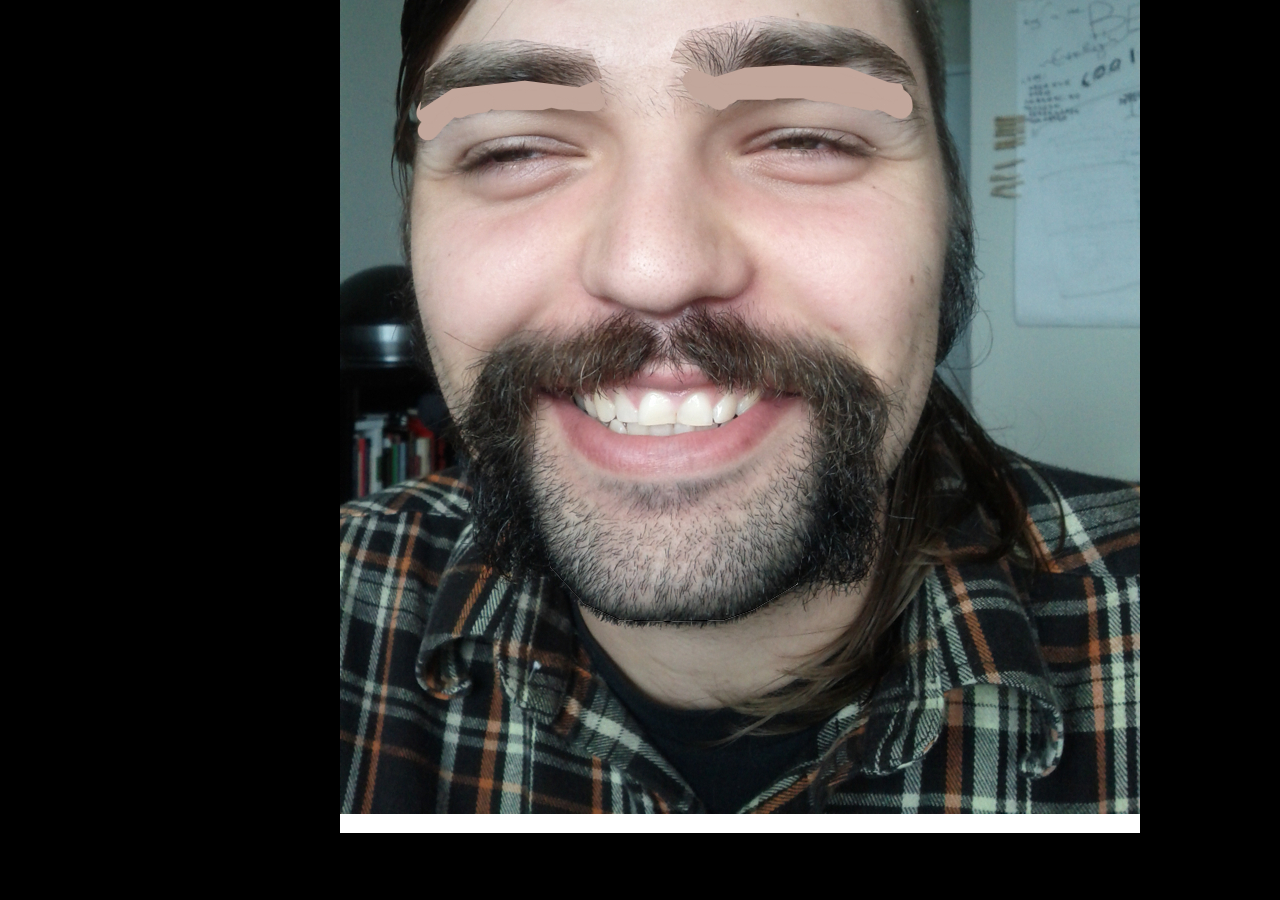
==== index.html @ 7a2d081e "Better track this" ====
<!doctype html>
<html>
  <head>
    <title>Motion Frontier Films</title>
    <style>
      body {
        background: black;
        color: white;
        width: 600px;
        margin: 0 auto;
        font-size: 20px;
        text-align: center;
        font-family: 'Georgia'
      }
      h1 {
        padding-bottom: 30px;
      }
      #face { 
        position: relative;
      }
      #mouth {
        position: absolute;
        top: 389px;
        left: 190px;
      }
      #video {
        position: absolute;
        color: #fff;
        top: 417px;
        left: 214px;
        font-family: 'Comic Sans MS';
        opacity: 0;
      }
      #brow-left { 
        position: absolute;
        top: 58px;
        left: 80px;
      }
      #brow-right { 
        position: absolute;
        top: 45px;
        left: 329px;
      }
    </style>
    <script type="text/javascript">

      var _gaq = _gaq || [];
      _gaq.push(['_setAccount', 'UA-31277880-1']);
      _gaq.push(['_trackPageview']);

      (function() {
        var ga = document.createElement('script'); ga.type = 'text/javascript'; ga.async = true;
        ga.src = ('https:' == document.location.protocol ? 'https://ssl' : 'http://www') + '.google-analytics.com/ga.js';
        var s = document.getElementsByTagName('script')[0]; s.parentNode.insertBefore(ga, s);
      })();

    </script>
  </head>
  <body>
    <div id="face">
    <img src="face2.jpg" />
    <img src="mouth.png" id="mouth" />
    <img src="brow-left.png" id="brow-left" />
    <img src="brow-right.png" id="brow-right" />
    <video id="video" poster="movie.jpg" loop>
      <source src="website-vid.mp4" type='video/mp4; codecs="avc1.4D401E, mp4a.40.2"'>
      <p>Failed to load video, <a href="website-vid.mp4">Download it</a></p>
    </video>
    <audio id="audio" preload="auto" autobuffer> 
      <source src="ugh.mp3" />
    </audio>

    </div>
    <script src="http://ajax.googleapis.com/ajax/libs/jquery/1.7.1/jquery.min.js"></script>
    <script type="text/javascript">
      
      function awesome(){ 
        // $("html, body").animate({ scrollTop: $(document).height() }, 500);
        
        document.getElementById('audio').play();
        $('#mouth').animate({
          top: '+=180'
        }, 3000, function(){
          $('#video').animate({
            opacity: '1.0'
          }, 500, function(){
            document.getElementById('video').play();
          })
        });
      }
      setTimeout('awesome()', 1500);

      var direction = true;
      function brows(){
        var dir = (direction) ? '-' : '+';
        $('#brow-left').animate({
          top: dir + '=30',
        }, 500, function(){
          direction = !direction;
          brows();
        });
      }
      brows();

      var rdirection = true;
      function browsr(){
        var dir = (rdirection) ? '-' : '+';
        $('#brow-right').animate({
          top: dir + '=30',
        }, 700, function(){
          rdirection = !rdirection;
          browsr();
        });
      }
      browsr();
      
    </script>
  </body>
</html>
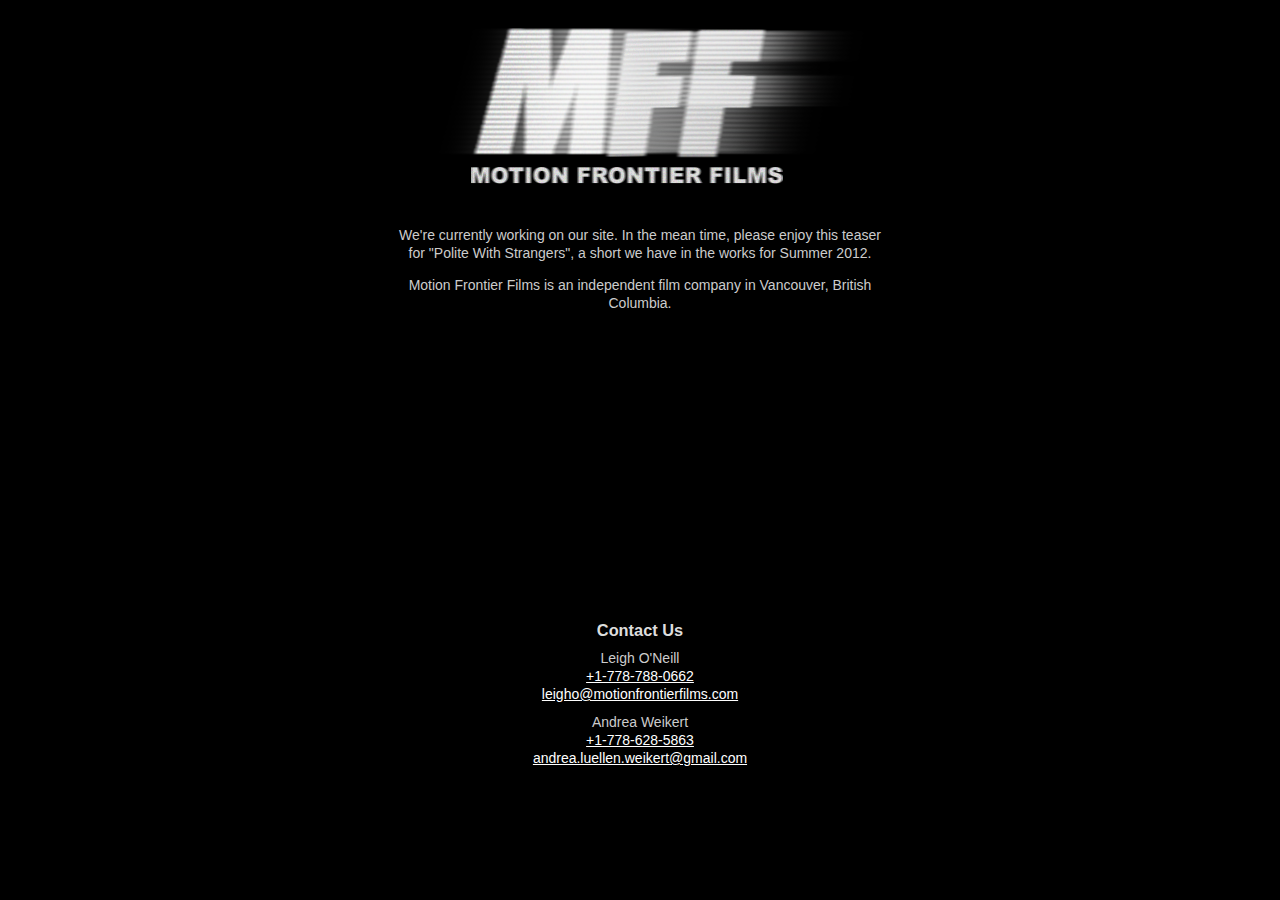
==== commit 7aa0e9f1: "logo, tweaks" ====
--- a/index.html
+++ b/index.html
@@ -1,118 +1,215 @@
 <!doctype html>
 <html>
   <head>
+    <meta charset="utf-8">
     <title>Motion Frontier Films</title>
+    <meta name="viewport" content="width=device-width">
     <style>
-      body {
-        background: black;
+      /* bootstrap reset */
+      article,
+      aside,
+      details,
+      figcaption,
+      figure,
+      footer,
+      header,
+      hgroup,
+      nav,
+      section {
+        display: block;
+      }
+
+      audio,
+      canvas,
+      video {
+        display: inline-block;
+        *display: inline;
+        *zoom: 1;
+      }
+
+      audio:not([controls]) {
+        display: none;
+      }
+
+      html {
+        font-size: 100%;
+        -webkit-text-size-adjust: 100%;
+            -ms-text-size-adjust: 100%;
+      }
+
+      a:focus {
+        outline: thin dotted #333;
+        outline: 5px auto -webkit-focus-ring-color;
+        outline-offset: -2px;
+      }
+
+      a:hover,
+      a:active {
+        outline: 0;
+      }
+
+      sub,
+      sup {
+        position: relative;
+        font-size: 75%;
+        line-height: 0;
+        vertical-align: baseline;
+      }
+
+      sup {
+        top: -0.5em;
+      }
+
+      sub {
+        bottom: -0.25em;
+      }
+
+      img {
+        max-width: 100%;
+        vertical-align: middle;
+        border: 0;
+        -ms-interpolation-mode: bicubic;
+      }
+
+      button,
+      input,
+      select,
+      textarea {
+        margin: 0;
+        font-size: 100%;
+        vertical-align: middle;
+      }
+
+      button,
+      input {
+        *overflow: visible;
+        line-height: normal;
+      }
+
+      button::-moz-focus-inner,
+      input::-moz-focus-inner {
+        padding: 0;
+        border: 0;
+      }
+
+      button,
+      input[type="button"],
+      input[type="reset"],
+      input[type="submit"] {
+        cursor: pointer;
+        -webkit-appearance: button;
+      }
+
+      input[type="search"] {
+        -webkit-box-sizing: content-box;
+           -moz-box-sizing: content-box;
+                box-sizing: content-box;
+        -webkit-appearance: textfield;
+      }
+
+      input[type="search"]::-webkit-search-decoration,
+      input[type="search"]::-webkit-search-cancel-button {
+        -webkit-appearance: none;
+      }
+      h1,
+      h2,
+      h3,
+      h4,
+      h5,
+      h6 {
+        margin: 0;
+        font-family: inherit;
+        font-weight: bold;
+        color: #ddd;
+        text-rendering: optimizelegibility;
+      }
+
+      textarea {
+        overflow: auto;
+        vertical-align: top;
+      }
+      body { 
+        font-family: "Helvetica";
+        background-color: #000;
+        color: #ccc;
+        margin: 0;
+        font-size: 14px;
+        line-height: 18px;
+      }
+      .container {
+        width: 500px;
+        margin: 0 auto;
+        margin-bottom: 40px;
+        padding: 0 30px;
+      }
+      .mff {
+        text-align: center;
+        font-size: 140px;
+        padding: 20px 0;
+        text-align: center;
+      }
+      .content { 
+        text-align: center;
+      }
+      .org {
+        display: none;
+      }
+      a { 
         color: white;
-        width: 600px;
-        margin: 0 auto;
-        font-size: 20px;
-        text-align: center;
-        font-family: 'Georgia'
-      }
-      h1 {
-        padding-bottom: 30px;
-      }
-      #face { 
-        position: relative;
-      }
-      #mouth {
-        position: absolute;
-        top: 389px;
-        left: 190px;
-      }
-      #video {
-        position: absolute;
-        color: #fff;
-        top: 417px;
-        left: 214px;
-        font-family: 'Comic Sans MS';
-        opacity: 0;
-      }
-      #brow-left { 
-        position: absolute;
-        top: 58px;
-        left: 80px;
-      }
-      #brow-right { 
-        position: absolute;
-        top: 45px;
-        left: 329px;
+      }
+      h3 {
+        margin: 10px 0;
+      }
+      .vcard {
+        margin: 10px 0;
       }
     </style>
-    <script type="text/javascript">
-
-      var _gaq = _gaq || [];
-      _gaq.push(['_setAccount', 'UA-31277880-1']);
-      _gaq.push(['_trackPageview']);
-
-      (function() {
-        var ga = document.createElement('script'); ga.type = 'text/javascript'; ga.async = true;
-        ga.src = ('https:' == document.location.protocol ? 'https://ssl' : 'http://www') + '.google-analytics.com/ga.js';
-        var s = document.getElementsByTagName('script')[0]; s.parentNode.insertBefore(ga, s);
-      })();
-
-    </script>
+
   </head>
   <body>
-    <div id="face">
-    <img src="face2.jpg" />
-    <img src="mouth.png" id="mouth" />
-    <img src="brow-left.png" id="brow-left" />
-    <img src="brow-right.png" id="brow-right" />
-    <video id="video" poster="movie.jpg" loop>
-      <source src="website-vid.mp4" type='video/mp4; codecs="avc1.4D401E, mp4a.40.2"'>
-      <p>Failed to load video, <a href="website-vid.mp4">Download it</a></p>
-    </video>
-    <audio id="audio" preload="auto" autobuffer> 
-      <source src="ugh.mp3" />
-    </audio>
-
+    <div class="container">
+      <h1 class="mff">
+        <img src="motion-frontier-films-logo.png" alt="Motion Frontier Films" />
+      </h1>
+      <div class="content">
+        <p>
+         We're currently working on our site. In the mean time, please enjoy this teaser for "Polite With Strangers", a short we have in the works for Summer 2012.
+        </p>
+
+        <p>
+          Motion Frontier Films is an independent film company in Vancouver, British Columbia. 
+        </p>
+      </div>
+      <div class="video">
+        <iframe src="http://player.vimeo.com/video/41700765" width="500" height="281" frameborder="0" webkitAllowFullScreen mozallowfullscreen allowFullScreen></iframe>
+      </div>
+      <div class="content">
+        <h3>Contact Us</h3>
+
+        <div class="vcard">
+          <div class="fn">Leigh O'Neill</div>
+          <div class="org">Motion Frontier Films</div>
+          <div><a class="tel" href="tel:1-778-788-0662">+1-778-788-0662</a></div>
+          <div class="email">
+            <a href="mailto:leigho@motionfrontierfilms.com">
+              leigho@motionfrontierfilms.com
+            </a>
+          </div>
+        </div>
+
+        <div class="vcard">
+          <div class="fn">Andrea Weikert</div>
+          <div class="org">Motion Frontier Films</div>
+          <div><a class="tel" href="tel:1-778-628-5863">+1-778-628-5863</a></div>
+          <div class="email">
+            <a href="mailto:andrea.luellen.weikert@gmail.com">andrea.luellen.weikert@gmail.com</a>
+          </div>
+        </div>
+      </div>
     </div>
-    <script src="http://ajax.googleapis.com/ajax/libs/jquery/1.7.1/jquery.min.js"></script>
+
+    <script src="//ajax.googleapis.com/ajax/libs/jquery/1.7.1/jquery.min.js"></script>
     <script type="text/javascript">
-      
-      function awesome(){ 
-        // $("html, body").animate({ scrollTop: $(document).height() }, 500);
-        
-        document.getElementById('audio').play();
-        $('#mouth').animate({
-          top: '+=180'
-        }, 3000, function(){
-          $('#video').animate({
-            opacity: '1.0'
-          }, 500, function(){
-            document.getElementById('video').play();
-          })
-        });
-      }
-      setTimeout('awesome()', 1500);
-
-      var direction = true;
-      function brows(){
-        var dir = (direction) ? '-' : '+';
-        $('#brow-left').animate({
-          top: dir + '=30',
-        }, 500, function(){
-          direction = !direction;
-          brows();
-        });
-      }
-      brows();
-
-      var rdirection = true;
-      function browsr(){
-        var dir = (rdirection) ? '-' : '+';
-        $('#brow-right').animate({
-          top: dir + '=30',
-        }, 700, function(){
-          rdirection = !rdirection;
-          browsr();
-        });
-      }
-      browsr();
       
     </script>
   </body>
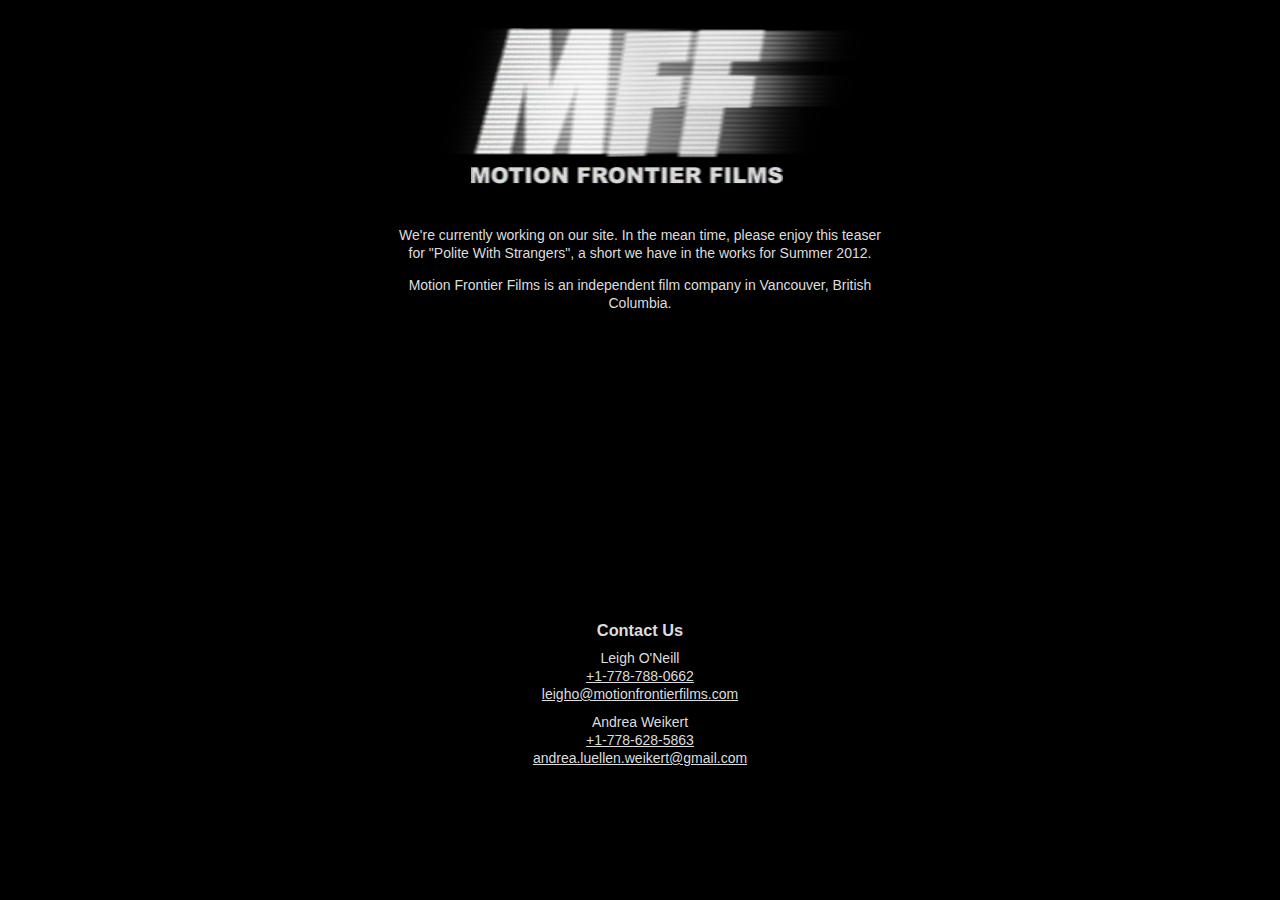
==== commit d820083c: "brighten up the text" ====
--- a/index.html
+++ b/index.html
@@ -131,7 +131,7 @@
       body { 
         font-family: "Helvetica";
         background-color: #000;
-        color: #ccc;
+        color: #ddd;
         margin: 0;
         font-size: 14px;
         line-height: 18px;
@@ -155,7 +155,7 @@
         display: none;
       }
       a { 
-        color: white;
+        color: #ddd;
       }
       h3 {
         margin: 10px 0;
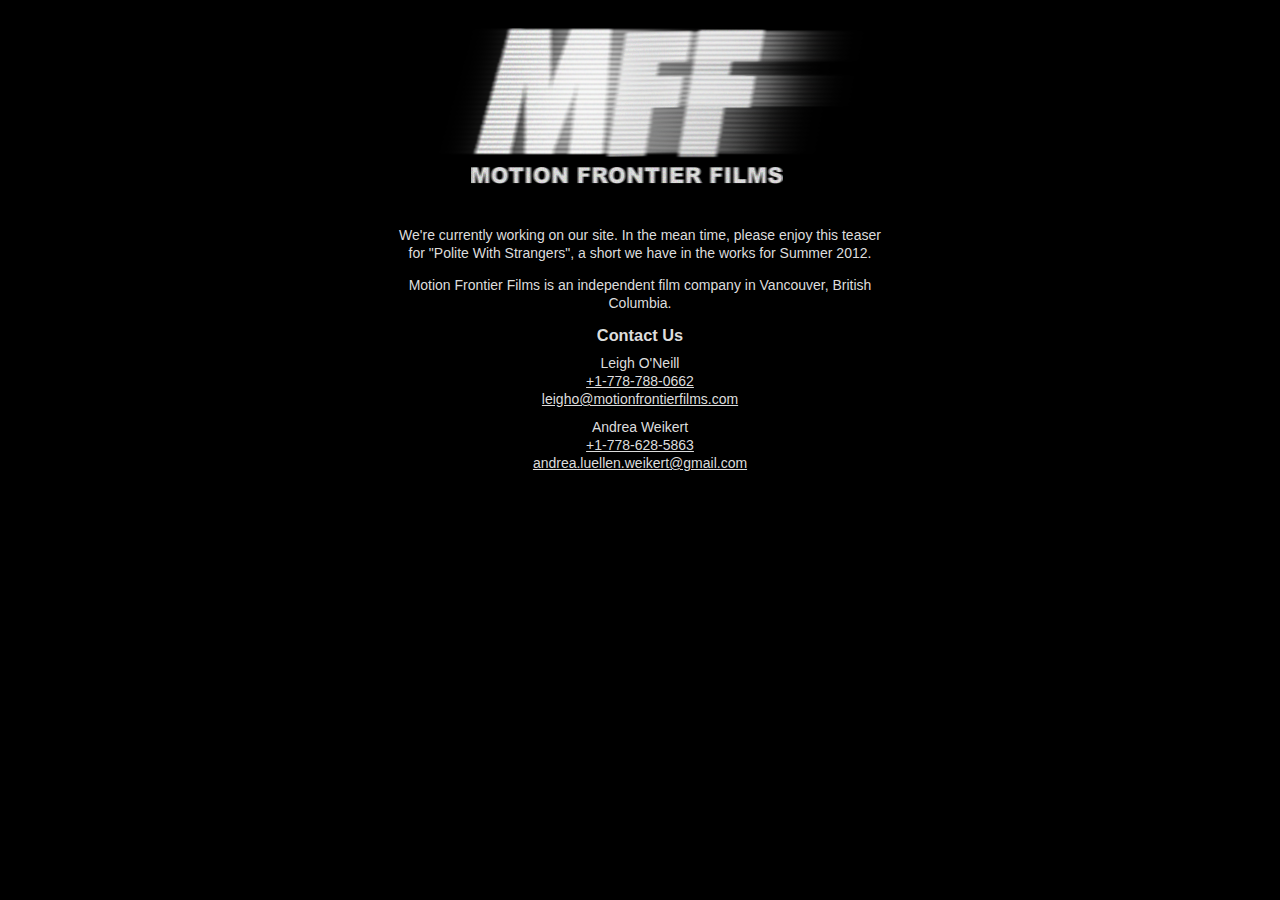
==== commit 0eb61316: "removing placeholder video" ====
--- a/index.html
+++ b/index.html
@@ -180,9 +180,11 @@
           Motion Frontier Films is an independent film company in Vancouver, British Columbia. 
         </p>
       </div>
+      <!--
       <div class="video">
         <iframe src="http://player.vimeo.com/video/41700765" width="500" height="281" frameborder="0" webkitAllowFullScreen mozallowfullscreen allowFullScreen></iframe>
       </div>
+      -->
       <div class="content">
         <h3>Contact Us</h3>
 
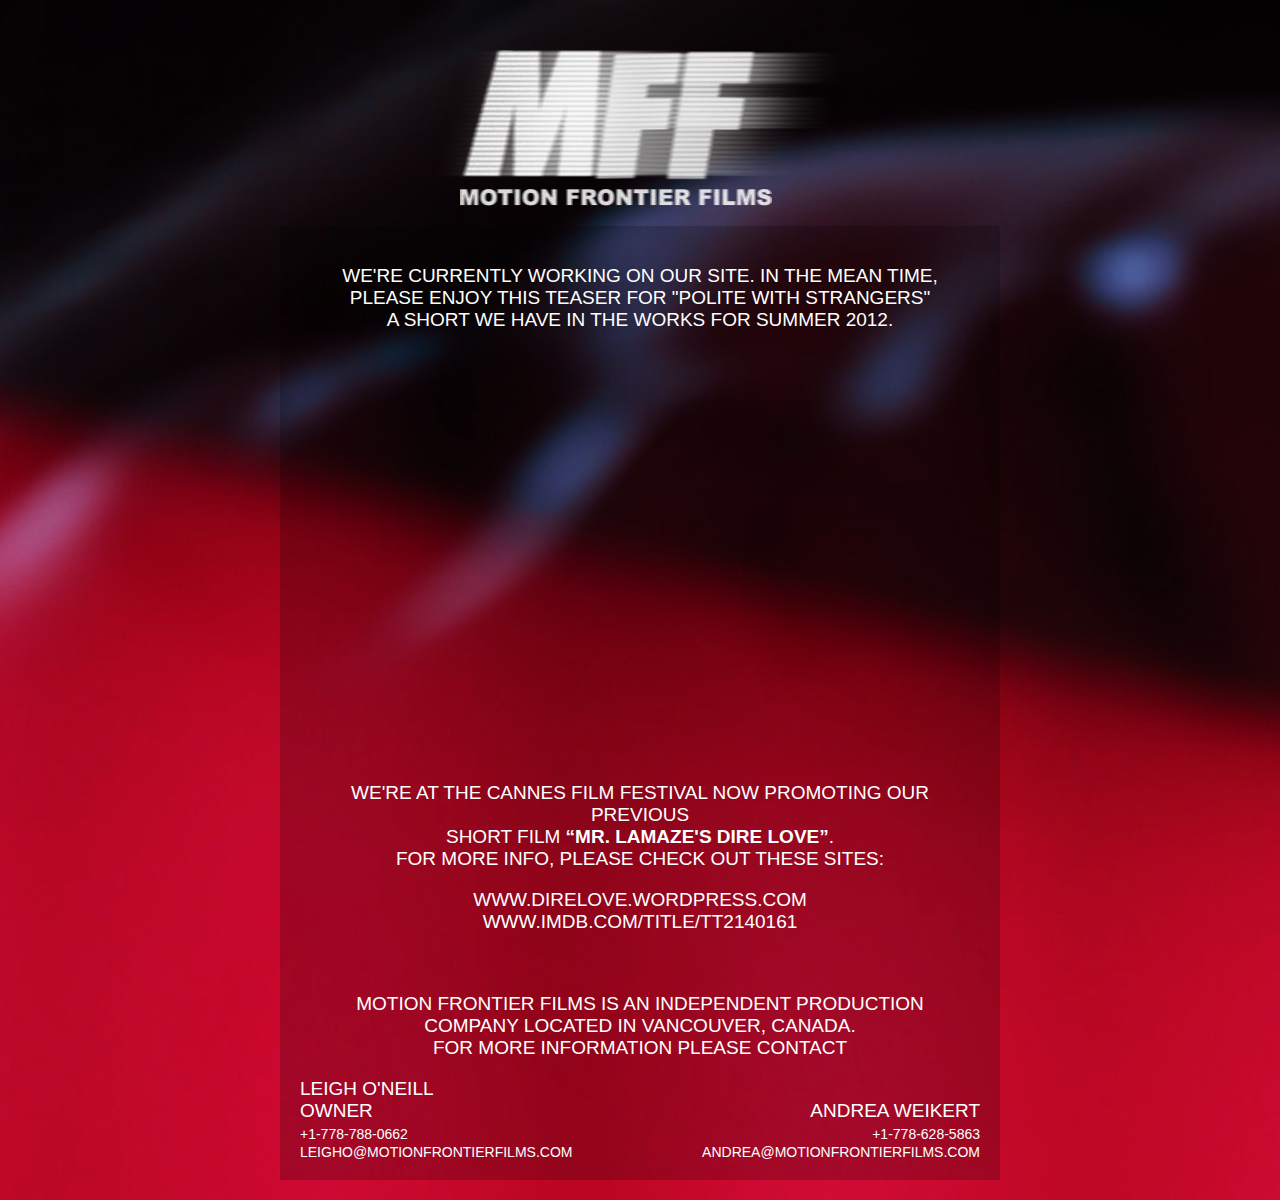
==== commit 98df3e49: "Much fancier" ====
--- a/index.html
+++ b/index.html
@@ -3,194 +3,77 @@
   <head>
     <meta charset="utf-8">
     <title>Motion Frontier Films</title>
-    <meta name="viewport" content="width=device-width">
-    <style>
-      /* bootstrap reset */
-      article,
-      aside,
-      details,
-      figcaption,
-      figure,
-      footer,
-      header,
-      hgroup,
-      nav,
-      section {
-        display: block;
-      }
 
-      audio,
-      canvas,
-      video {
-        display: inline-block;
-        *display: inline;
-        *zoom: 1;
-      }
+    <meta name="viewport" content="width=device-width, initial-scale=1.0">
+    <link href="/css/style.min.css" rel="stylesheet">
 
-      audio:not([controls]) {
-        display: none;
-      }
+    <meta name="description" content="Motion Frontier Films is an independent production company located in Vancouver, Canada.">
 
-      html {
-        font-size: 100%;
-        -webkit-text-size-adjust: 100%;
-            -ms-text-size-adjust: 100%;
-      }
+    <!-- Le HTML5 shim, for IE6-8 support of HTML5 elements -->
+    <!--[if lt IE 9]>
+      <script src="http://html5shim.googlecode.com/svn/trunk/html5.js"></script>
+    <![endif]-->
 
-      a:focus {
-        outline: thin dotted #333;
-        outline: 5px auto -webkit-focus-ring-color;
-        outline-offset: -2px;
-      }
-
-      a:hover,
-      a:active {
-        outline: 0;
-      }
-
-      sub,
-      sup {
-        position: relative;
-        font-size: 75%;
-        line-height: 0;
-        vertical-align: baseline;
-      }
-
-      sup {
-        top: -0.5em;
-      }
-
-      sub {
-        bottom: -0.25em;
-      }
-
-      img {
-        max-width: 100%;
-        vertical-align: middle;
-        border: 0;
-        -ms-interpolation-mode: bicubic;
-      }
-
-      button,
-      input,
-      select,
-      textarea {
-        margin: 0;
-        font-size: 100%;
-        vertical-align: middle;
-      }
-
-      button,
-      input {
-        *overflow: visible;
-        line-height: normal;
-      }
-
-      button::-moz-focus-inner,
-      input::-moz-focus-inner {
-        padding: 0;
-        border: 0;
-      }
-
-      button,
-      input[type="button"],
-      input[type="reset"],
-      input[type="submit"] {
-        cursor: pointer;
-        -webkit-appearance: button;
-      }
-
-      input[type="search"] {
-        -webkit-box-sizing: content-box;
-           -moz-box-sizing: content-box;
-                box-sizing: content-box;
-        -webkit-appearance: textfield;
-      }
-
-      input[type="search"]::-webkit-search-decoration,
-      input[type="search"]::-webkit-search-cancel-button {
-        -webkit-appearance: none;
-      }
-      h1,
-      h2,
-      h3,
-      h4,
-      h5,
-      h6 {
-        margin: 0;
-        font-family: inherit;
-        font-weight: bold;
-        color: #ddd;
-        text-rendering: optimizelegibility;
-      }
-
-      textarea {
-        overflow: auto;
-        vertical-align: top;
-      }
-      body { 
-        font-family: "Helvetica";
-        background-color: #000;
-        color: #ddd;
-        margin: 0;
-        font-size: 14px;
-        line-height: 18px;
-      }
-      .container {
-        width: 500px;
-        margin: 0 auto;
-        margin-bottom: 40px;
-        padding: 0 30px;
-      }
-      .mff {
-        text-align: center;
-        font-size: 140px;
-        padding: 20px 0;
-        text-align: center;
-      }
-      .content { 
-        text-align: center;
-      }
-      .org {
-        display: none;
-      }
-      a { 
-        color: #ddd;
-      }
-      h3 {
-        margin: 10px 0;
-      }
-      .vcard {
-        margin: 10px 0;
-      }
-    </style>
-
+    <!-- typekit -->
+    <script type="text/javascript" src="http://use.typekit.com/ihq6tlw.js"></script>
+    <script type="text/javascript">try{Typekit.load();}catch(e){}</script>
   </head>
   <body>
+
+    <header>
+      <div class="logo">
+        <h1>
+          <img src="/img/motion-frontier-films-logo.png" alt="Motion Frontier Films Logo" />
+        </h1>
+      </div>
+    </header>
+
     <div class="container">
-      <h1 class="mff">
-        <img src="motion-frontier-films-logo.png" alt="Motion Frontier Films" />
-      </h1>
-      <div class="content">
+      <p>
+       We're currently working on our site. In the mean time,
+       <br>
+       please enjoy this teaser for "Polite With Strangers"
+       <br>
+       a short we have in the works for Summer 2012.
+      </p>
+
+      <div class="video-wrapper">
+        <div class="video-container">
+          <iframe src="http://player.vimeo.com/video/42193182" width="680" height="380" frameborder="0" webkitAllowFullScreen mozallowfullscreen allowFullScreen></iframe>
+        </div>
+      </div>
+
+
+      <p>
+        We're at the Cannes Film Festival now promoting our previous
+        <br>
+        short film <strong>&ldquo;Mr. Lamaze's Dire Love&rdquo;</strong>.
+        <br>
+        For more info, please check out these sites:
+      </p>
+
+      <p>
+        <a href="http://www.direlove.wordpress.com" title="Mr. Lamaze's Dire Love Crew Blog">
+          www.direlove.wordpress.com
+        </a>
+        <br>
+        <a href="http://www.imdb.com/title/tt2140161" title="Mr. Lamaze's Dire Love on IMDB">
+          www.imdb.com/title/tt2140161
+        </a>
+      </p>
+
+      <footer>
         <p>
-         We're currently working on our site. In the mean time, please enjoy this teaser for "Polite With Strangers", a short we have in the works for Summer 2012.
+          Motion Frontier Films is an independent production<br>
+          company located in Vancouver, Canada.<br>
+          For more information please contact
         </p>
 
-        <p>
-          Motion Frontier Films is an independent film company in Vancouver, British Columbia. 
-        </p>
-      </div>
-      <!--
-      <div class="video">
-        <iframe src="http://player.vimeo.com/video/41700765" width="500" height="281" frameborder="0" webkitAllowFullScreen mozallowfullscreen allowFullScreen></iframe>
-      </div>
-      -->
-      <div class="content">
-        <h3>Contact Us</h3>
-
-        <div class="vcard">
+        <!-- Leigh -->
+        <div class="vcard contact contact-left">
           <div class="fn">Leigh O'Neill</div>
-          <div class="org">Motion Frontier Films</div>
+          <div class="title">Owner</div>
+          <div class="org visuallyhidden">Motion Frontier Films</div>
           <div><a class="tel" href="tel:1-778-788-0662">+1-778-788-0662</a></div>
           <div class="email">
             <a href="mailto:leigho@motionfrontierfilms.com">
@@ -199,20 +82,28 @@
           </div>
         </div>
 
-        <div class="vcard">
+        <!-- Andy -->
+        <div class="vcard contact contact-right">
           <div class="fn">Andrea Weikert</div>
-          <div class="org">Motion Frontier Films</div>
+          <div class="org visuallyhidden">Motion Frontier Films</div>
           <div><a class="tel" href="tel:1-778-628-5863">+1-778-628-5863</a></div>
           <div class="email">
-            <a href="mailto:andrea.luellen.weikert@gmail.com">andrea.luellen.weikert@gmail.com</a>
+            <a href="mailto:andrea@motionfrontierfilms.com">andrea@motionfrontierfilms.com</a>
           </div>
         </div>
-      </div>
+      </footer>
     </div>
 
-    <script src="//ajax.googleapis.com/ajax/libs/jquery/1.7.1/jquery.min.js"></script>
     <script type="text/javascript">
-      
+      var _gaq = _gaq || [];
+      _gaq.push(['_setAccount', 'UA-31277880-1']);
+      _gaq.push(['_trackPageview']);
+
+      (function() {
+        var ga = document.createElement('script'); ga.type = 'text/javascript'; ga.async = true;
+        ga.src = ('https:' == document.location.protocol ? 'https://ssl' : 'http://www') + '.google-analytics.com/ga.js';
+        var s = document.getElementsByTagName('script')[0]; s.parentNode.insertBefore(ga, s);
+      })();
     </script>
   </body>
 </html>
--- a/css/style.min.css
+++ b/css/style.min.css
@@ -0,0 +1,17 @@
+/*!
+ * Bootstrap v2.0.3
+ *
+ * Copyright 2012 Twitter, Inc
+ * Licensed under the Apache License v2.0
+ * http://www.apache.org/licenses/LICENSE-2.0
+ *
+ * Designed and built with all the love in the world @twitter by @mdo and @fat.
+ */article,aside,details,figcaption,figure,footer,header,hgroup,nav,section{display:block}audio,canvas,video{display:inline-block;*display:inline;*zoom:1}audio:not([controls]){display:none}html{font-size:100%;-webkit-text-size-adjust:100%;-ms-text-size-adjust:100%}a:focus{outline:thin dotted #333;outline:5px auto -webkit-focus-ring-color;outline-offset:-2px}a:hover,a:active{outline:0}sub,sup{position:relative;font-size:75%;line-height:0;vertical-align:baseline}sup{top:-0.5em}sub{bottom:-0.25em}img{max-width:100%;vertical-align:middle;border:0;-ms-interpolation-mode:bicubic}button,input,select,textarea{margin:0;font-size:100%;vertical-align:middle}button,input{*overflow:visible;line-height:normal}button::-moz-focus-inner,input::-moz-focus-inner{padding:0;border:0}button,input[type="button"],input[type="reset"],input[type="submit"]{cursor:pointer;-webkit-appearance:button}input[type="search"]{-webkit-box-sizing:content-box;-moz-box-sizing:content-box;box-sizing:content-box;-webkit-appearance:textfield}input[type="search"]::-webkit-search-decoration,input[type="search"]::-webkit-search-cancel-button{-webkit-appearance:none}textarea{overflow:auto;vertical-align:top}.clearfix{*zoom:1}.clearfix:before,.clearfix:after{display:table;content:""}.clearfix:after{clear:both}.hide-text{font:0/0 a;color:transparent;text-shadow:none;background-color:transparent;border:0}.input-block-level{display:block;width:100%;min-height:28px;-webkit-box-sizing:border-box;-moz-box-sizing:border-box;-ms-box-sizing:border-box;box-sizing:border-box}body{margin:0;font-family:"futura-pt","Helvetica Neue",Helvetica,Arial,sans-serif;font-size:19px;line-height:22px;color:#fff;background-color:#c7092f}a{color:#fff;text-decoration:none}a:hover{color:#d9d9d9;text-decoration:underline}.container{margin-right:auto;margin-left:auto;*zoom:1}.container:before,.container:after{display:table;content:""}.container:after{clear:both}.container-fluid{padding-right:20px;padding-left:20px;*zoom:1}.container-fluid:before,.container-fluid:after{display:table;content:""}.container-fluid:after{clear:both}/*!
+ * Bootstrap Responsive v2.0.3
+ *
+ * Copyright 2012 Twitter, Inc
+ * Licensed under the Apache License v2.0
+ * http://www.apache.org/licenses/LICENSE-2.0
+ *
+ * Designed and built with all the love in the world @twitter by @mdo and @fat.
+ */.hidden{display:none;visibility:hidden}.visible-phone{display:none!important}.visible-tablet{display:none!important}.hidden-desktop{display:none!important}@media(max-width:767px){.visible-phone{display:inherit!important}.hidden-phone{display:none!important}.hidden-desktop{display:inherit!important}.visible-desktop{display:none!important}}@media(min-width:768px) and (max-width:979px){.visible-tablet{display:inherit!important}.hidden-tablet{display:none!important}.hidden-desktop{display:inherit!important}.visible-desktop{display:none!important}}@media(max-width:480px){.nav-collapse{-webkit-transform:translate3d(0,0,0)}.page-header h1 small{display:block;line-height:22px}input[type="checkbox"],input[type="radio"]{border:1px solid #ccc}.form-horizontal .control-group>label{float:none;width:auto;padding-top:0;text-align:left}.form-horizontal .controls{margin-left:0}.form-horizontal .control-list{padding-top:0}.form-horizontal .form-actions{padding-right:10px;padding-left:10px}.modal{position:absolute;top:10px;right:10px;left:10px;width:auto;margin:0}.modal.fade.in{top:auto}.modal-header .close{padding:10px;margin:-10px}.carousel-caption{position:static}}@media(max-width:767px){body{padding-right:20px;padding-left:20px}.navbar-fixed-top,.navbar-fixed-bottom{margin-right:-20px;margin-left:-20px}.container-fluid{padding:0}.dl-horizontal dt{float:none;width:auto;clear:none;text-align:left}.dl-horizontal dd{margin-left:0}.container{width:auto}.row-fluid{width:100%}.row,.thumbnails{margin-left:0}[class*="span"],.row-fluid [class*="span"]{display:block;float:none;width:auto;margin-left:0}.input-large,.input-xlarge,.input-xxlarge,input[class*="span"],select[class*="span"],textarea[class*="span"],.uneditable-input{display:block;width:100%;min-height:28px;-webkit-box-sizing:border-box;-moz-box-sizing:border-box;-ms-box-sizing:border-box;box-sizing:border-box}.input-prepend input,.input-append input,.input-prepend input[class*="span"],.input-append input[class*="span"]{display:inline-block;width:auto}}@media(min-width:768px) and (max-width:979px){.row{margin-left:-20px;*zoom:1}.row:before,.row:after{display:table;content:""}.row:after{clear:both}[class*="span"]{float:left;margin-left:20px}.container,.navbar-fixed-top .container,.navbar-fixed-bottom .container{width:724px}.span12{width:724px}.span11{width:662px}.span10{width:600px}.span9{width:538px}.span8{width:476px}.span7{width:414px}.span6{width:352px}.span5{width:290px}.span4{width:228px}.span3{width:166px}.span2{width:104px}.span1{width:42px}.offset12{margin-left:764px}.offset11{margin-left:702px}.offset10{margin-left:640px}.offset9{margin-left:578px}.offset8{margin-left:516px}.offset7{margin-left:454px}.offset6{margin-left:392px}.offset5{margin-left:330px}.offset4{margin-left:268px}.offset3{margin-left:206px}.offset2{margin-left:144px}.offset1{margin-left:82px}.row-fluid{width:100%;*zoom:1}.row-fluid:before,.row-fluid:after{display:table;content:""}.row-fluid:after{clear:both}.row-fluid [class*="span"]{display:block;float:left;width:100%;min-height:28px;margin-left:2.762430939%;*margin-left:2.709239449638298%;-webkit-box-sizing:border-box;-moz-box-sizing:border-box;-ms-box-sizing:border-box;box-sizing:border-box}.row-fluid [class*="span"]:first-child{margin-left:0}.row-fluid .span12{width:99.999999993%;*width:99.9468085036383%}.row-fluid .span11{width:91.436464082%;*width:91.38327259263829%}.row-fluid .span10{width:82.87292817100001%;*width:82.8197366816383%}.row-fluid .span9{width:74.30939226%;*width:74.25620077063829%}.row-fluid .span8{width:65.74585634900001%;*width:65.6926648596383%}.row-fluid .span7{width:57.182320438000005%;*width:57.129128948638304%}.row-fluid .span6{width:48.618784527%;*width:48.5655930376383%}.row-fluid .span5{width:40.055248616%;*width:40.0020571266383%}.row-fluid .span4{width:31.491712705%;*width:31.4385212156383%}.row-fluid .span3{width:22.928176794%;*width:22.874985304638297%}.row-fluid .span2{width:14.364640883%;*width:14.311449393638298%}.row-fluid .span1{width:5.801104972%;*width:5.747913482638298%}input,textarea,.uneditable-input{margin-left:0}input.span12,textarea.span12,.uneditable-input.span12{width:714px}input.span11,textarea.span11,.uneditable-input.span11{width:652px}input.span10,textarea.span10,.uneditable-input.span10{width:590px}input.span9,textarea.span9,.uneditable-input.span9{width:528px}input.span8,textarea.span8,.uneditable-input.span8{width:466px}input.span7,textarea.span7,.uneditable-input.span7{width:404px}input.span6,textarea.span6,.uneditable-input.span6{width:342px}input.span5,textarea.span5,.uneditable-input.span5{width:280px}input.span4,textarea.span4,.uneditable-input.span4{width:218px}input.span3,textarea.span3,.uneditable-input.span3{width:156px}input.span2,textarea.span2,.uneditable-input.span2{width:94px}input.span1,textarea.span1,.uneditable-input.span1{width:32px}}@media(min-width:1200px){.row{margin-left:-30px;*zoom:1}.row:before,.row:after{display:table;content:""}.row:after{clear:both}[class*="span"]{float:left;margin-left:30px}.container,.navbar-fixed-top .container,.navbar-fixed-bottom .container{width:1170px}.span12{width:1170px}.span11{width:1070px}.span10{width:970px}.span9{width:870px}.span8{width:770px}.span7{width:670px}.span6{width:570px}.span5{width:470px}.span4{width:370px}.span3{width:270px}.span2{width:170px}.span1{width:70px}.offset12{margin-left:1230px}.offset11{margin-left:1130px}.offset10{margin-left:1030px}.offset9{margin-left:930px}.offset8{margin-left:830px}.offset7{margin-left:730px}.offset6{margin-left:630px}.offset5{margin-left:530px}.offset4{margin-left:430px}.offset3{margin-left:330px}.offset2{margin-left:230px}.offset1{margin-left:130px}.row-fluid{width:100%;*zoom:1}.row-fluid:before,.row-fluid:after{display:table;content:""}.row-fluid:after{clear:both}.row-fluid [class*="span"]{display:block;float:left;width:100%;min-height:28px;margin-left:2.564102564%;*margin-left:2.510911074638298%;-webkit-box-sizing:border-box;-moz-box-sizing:border-box;-ms-box-sizing:border-box;box-sizing:border-box}.row-fluid [class*="span"]:first-child{margin-left:0}.row-fluid .span12{width:100%;*width:99.94680851063829%}.row-fluid .span11{width:91.45299145300001%;*width:91.3997999636383%}.row-fluid .span10{width:82.905982906%;*width:82.8527914166383%}.row-fluid .span9{width:74.358974359%;*width:74.30578286963829%}.row-fluid .span8{width:65.81196581200001%;*width:65.7587743226383%}.row-fluid .span7{width:57.264957265%;*width:57.2117657756383%}.row-fluid .span6{width:48.717948718%;*width:48.6647572286383%}.row-fluid .span5{width:40.170940171000005%;*width:40.117748681638304%}.row-fluid .span4{width:31.623931624%;*width:31.5707401346383%}.row-fluid .span3{width:23.076923077%;*width:23.0237315876383%}.row-fluid .span2{width:14.529914530000001%;*width:14.4767230406383%}.row-fluid .span1{width:5.982905983%;*width:5.929714493638298%}input,textarea,.uneditable-input{margin-left:0}input.span12,textarea.span12,.uneditable-input.span12{width:1160px}input.span11,textarea.span11,.uneditable-input.span11{width:1060px}input.span10,textarea.span10,.uneditable-input.span10{width:960px}input.span9,textarea.span9,.uneditable-input.span9{width:860px}input.span8,textarea.span8,.uneditable-input.span8{width:760px}input.span7,textarea.span7,.uneditable-input.span7{width:660px}input.span6,textarea.span6,.uneditable-input.span6{width:560px}input.span5,textarea.span5,.uneditable-input.span5{width:460px}input.span4,textarea.span4,.uneditable-input.span4{width:360px}input.span3,textarea.span3,.uneditable-input.span3{width:260px}input.span2,textarea.span2,.uneditable-input.span2{width:160px}input.span1,textarea.span1,.uneditable-input.span1{width:60px}.thumbnails{margin-left:-30px}.thumbnails>li{margin-left:30px}.row-fluid .thumbnails{margin-left:0}}@media(max-width:979px){body{padding-top:0}.navbar-fixed-top{position:static;margin-bottom:22px}.navbar-fixed-top .navbar-inner{padding:5px}.navbar .container{width:auto;padding:0}.navbar .brand{padding-right:10px;padding-left:10px;margin:0 0 0 -5px}.nav-collapse{clear:both}.nav-collapse .nav{float:none;margin:0 0 11px}.nav-collapse .nav>li{float:none}.nav-collapse .nav>li>a{margin-bottom:2px}.nav-collapse .nav>.divider-vertical{display:none}.nav-collapse .nav .nav-header{color:#999;text-shadow:none}.nav-collapse .nav>li>a,.nav-collapse .dropdown-menu a{padding:6px 15px;font-weight:bold;color:#999;-webkit-border-radius:3px;-moz-border-radius:3px;border-radius:3px}.nav-collapse .btn{padding:4px 10px 4px;font-weight:normal;-webkit-border-radius:4px;-moz-border-radius:4px;border-radius:4px}.nav-collapse .dropdown-menu li+li a{margin-bottom:2px}.nav-collapse .nav>li>a:hover,.nav-collapse .dropdown-menu a:hover{background-color:#222}.nav-collapse.in .btn-group{padding:0;margin-top:5px}.nav-collapse .dropdown-menu{position:static;top:auto;left:auto;display:block;float:none;max-width:none;padding:0;margin:0 15px;background-color:transparent;border:0;-webkit-border-radius:0;-moz-border-radius:0;border-radius:0;-webkit-box-shadow:none;-moz-box-shadow:none;box-shadow:none}.nav-collapse .dropdown-menu:before,.nav-collapse .dropdown-menu:after{display:none}.nav-collapse .dropdown-menu .divider{display:none}.nav-collapse .navbar-form,.nav-collapse .navbar-search{float:none;padding:11px 15px;margin:11px 0;border-top:1px solid #222;border-bottom:1px solid #222;-webkit-box-shadow:inset 0 1px 0 rgba(255,255,255,0.1),0 1px 0 rgba(255,255,255,0.1);-moz-box-shadow:inset 0 1px 0 rgba(255,255,255,0.1),0 1px 0 rgba(255,255,255,0.1);box-shadow:inset 0 1px 0 rgba(255,255,255,0.1),0 1px 0 rgba(255,255,255,0.1)}.navbar .nav-collapse .nav.pull-right{float:none;margin-left:0}.nav-collapse,.nav-collapse.collapse{height:0;overflow:hidden}.navbar .btn-navbar{display:block}.navbar-static .navbar-inner{padding-right:10px;padding-left:10px}}@media(min-width:980px){.nav-collapse.collapse{height:auto!important;overflow:visible!important}}.pull-right{float:right}.pull-left{float:left}.hide{display:none}.show{display:block}.invisible{visibility:hidden}.visuallyhidden{position:absolute;width:1px;height:1px;padding:0;margin:-1px;overflow:hidden;clip:rect(0 0 0 0);border:0}.visuallyhidden.focusable:active,.visuallyhidden.focusable:focus{position:static;width:auto;height:auto;margin:0;overflow:visible;clip:auto}body{padding-top:50px;text-transform:uppercase;background:#000 url(../img/bg-full.jpg) no-repeat center}@media(min-width:1069px){body{background-size:100%}}@media(max-width:767px){body{background-image:url(../img/bg-small.jpg)}}.logo{margin-bottom:20px;text-align:center}.logo h1{margin:0}.container{max-width:680px;padding:20px;margin-bottom:20px;background-color:rgba(0,0,0,0.2)}.container p,.container .video{text-align:center}@media(max-width:540px){.container br{display:none}}footer{position:relative;margin-top:60px}.contact-right{margin-top:10px}@media(min-width:600px){.contact-right{position:absolute;right:0;bottom:0;text-align:right}}.vcard .tel,.vcard .email{font-size:14px;line-height:16.8px}.video-container{position:relative;height:0;padding-top:30px;padding-bottom:56.25%;overflow:hidden}.video-container iframe,.video-container object,.video-container embed{position:absolute;top:0;left:0;width:100%;height:100%}.video-wrapper{width:680px;max-width:100%}
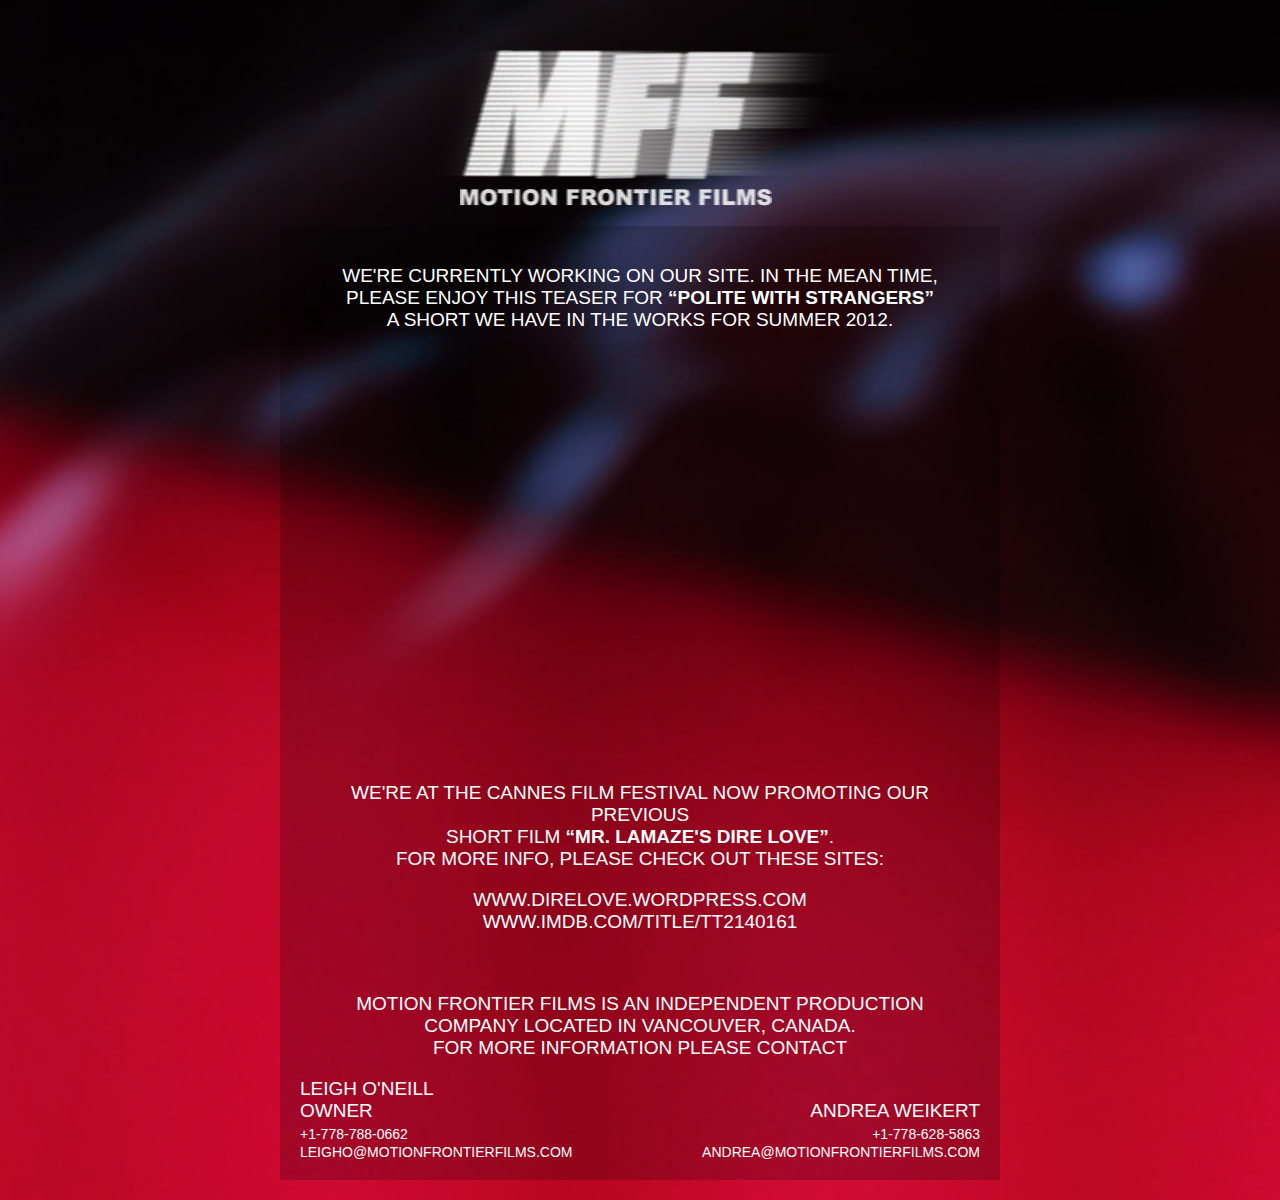
==== commit e374cae7: "tightened up mobile, a little html fix" ====
--- a/index.html
+++ b/index.html
@@ -32,7 +32,7 @@
       <p>
        We're currently working on our site. In the mean time,
        <br>
-       please enjoy this teaser for "Polite With Strangers"
+       please enjoy this teaser for <strong>&ldquo;Polite With Strangers&rdquo;</strong>
        <br>
        a short we have in the works for Summer 2012.
       </p>
--- a/css/style.min.css
+++ b/css/style.min.css
@@ -14,4 +14,4 @@
  * http://www.apache.org/licenses/LICENSE-2.0
  *
  * Designed and built with all the love in the world @twitter by @mdo and @fat.
- */.hidden{display:none;visibility:hidden}.visible-phone{display:none!important}.visible-tablet{display:none!important}.hidden-desktop{display:none!important}@media(max-width:767px){.visible-phone{display:inherit!important}.hidden-phone{display:none!important}.hidden-desktop{display:inherit!important}.visible-desktop{display:none!important}}@media(min-width:768px) and (max-width:979px){.visible-tablet{display:inherit!important}.hidden-tablet{display:none!important}.hidden-desktop{display:inherit!important}.visible-desktop{display:none!important}}@media(max-width:480px){.nav-collapse{-webkit-transform:translate3d(0,0,0)}.page-header h1 small{display:block;line-height:22px}input[type="checkbox"],input[type="radio"]{border:1px solid #ccc}.form-horizontal .control-group>label{float:none;width:auto;padding-top:0;text-align:left}.form-horizontal .controls{margin-left:0}.form-horizontal .control-list{padding-top:0}.form-horizontal .form-actions{padding-right:10px;padding-left:10px}.modal{position:absolute;top:10px;right:10px;left:10px;width:auto;margin:0}.modal.fade.in{top:auto}.modal-header .close{padding:10px;margin:-10px}.carousel-caption{position:static}}@media(max-width:767px){body{padding-right:20px;padding-left:20px}.navbar-fixed-top,.navbar-fixed-bottom{margin-right:-20px;margin-left:-20px}.container-fluid{padding:0}.dl-horizontal dt{float:none;width:auto;clear:none;text-align:left}.dl-horizontal dd{margin-left:0}.container{width:auto}.row-fluid{width:100%}.row,.thumbnails{margin-left:0}[class*="span"],.row-fluid [class*="span"]{display:block;float:none;width:auto;margin-left:0}.input-large,.input-xlarge,.input-xxlarge,input[class*="span"],select[class*="span"],textarea[class*="span"],.uneditable-input{display:block;width:100%;min-height:28px;-webkit-box-sizing:border-box;-moz-box-sizing:border-box;-ms-box-sizing:border-box;box-sizing:border-box}.input-prepend input,.input-append input,.input-prepend input[class*="span"],.input-append input[class*="span"]{display:inline-block;width:auto}}@media(min-width:768px) and (max-width:979px){.row{margin-left:-20px;*zoom:1}.row:before,.row:after{display:table;content:""}.row:after{clear:both}[class*="span"]{float:left;margin-left:20px}.container,.navbar-fixed-top .container,.navbar-fixed-bottom .container{width:724px}.span12{width:724px}.span11{width:662px}.span10{width:600px}.span9{width:538px}.span8{width:476px}.span7{width:414px}.span6{width:352px}.span5{width:290px}.span4{width:228px}.span3{width:166px}.span2{width:104px}.span1{width:42px}.offset12{margin-left:764px}.offset11{margin-left:702px}.offset10{margin-left:640px}.offset9{margin-left:578px}.offset8{margin-left:516px}.offset7{margin-left:454px}.offset6{margin-left:392px}.offset5{margin-left:330px}.offset4{margin-left:268px}.offset3{margin-left:206px}.offset2{margin-left:144px}.offset1{margin-left:82px}.row-fluid{width:100%;*zoom:1}.row-fluid:before,.row-fluid:after{display:table;content:""}.row-fluid:after{clear:both}.row-fluid [class*="span"]{display:block;float:left;width:100%;min-height:28px;margin-left:2.762430939%;*margin-left:2.709239449638298%;-webkit-box-sizing:border-box;-moz-box-sizing:border-box;-ms-box-sizing:border-box;box-sizing:border-box}.row-fluid [class*="span"]:first-child{margin-left:0}.row-fluid .span12{width:99.999999993%;*width:99.9468085036383%}.row-fluid .span11{width:91.436464082%;*width:91.38327259263829%}.row-fluid .span10{width:82.87292817100001%;*width:82.8197366816383%}.row-fluid .span9{width:74.30939226%;*width:74.25620077063829%}.row-fluid .span8{width:65.74585634900001%;*width:65.6926648596383%}.row-fluid .span7{width:57.182320438000005%;*width:57.129128948638304%}.row-fluid .span6{width:48.618784527%;*width:48.5655930376383%}.row-fluid .span5{width:40.055248616%;*width:40.0020571266383%}.row-fluid .span4{width:31.491712705%;*width:31.4385212156383%}.row-fluid .span3{width:22.928176794%;*width:22.874985304638297%}.row-fluid .span2{width:14.364640883%;*width:14.311449393638298%}.row-fluid .span1{width:5.801104972%;*width:5.747913482638298%}input,textarea,.uneditable-input{margin-left:0}input.span12,textarea.span12,.uneditable-input.span12{width:714px}input.span11,textarea.span11,.uneditable-input.span11{width:652px}input.span10,textarea.span10,.uneditable-input.span10{width:590px}input.span9,textarea.span9,.uneditable-input.span9{width:528px}input.span8,textarea.span8,.uneditable-input.span8{width:466px}input.span7,textarea.span7,.uneditable-input.span7{width:404px}input.span6,textarea.span6,.uneditable-input.span6{width:342px}input.span5,textarea.span5,.uneditable-input.span5{width:280px}input.span4,textarea.span4,.uneditable-input.span4{width:218px}input.span3,textarea.span3,.uneditable-input.span3{width:156px}input.span2,textarea.span2,.uneditable-input.span2{width:94px}input.span1,textarea.span1,.uneditable-input.span1{width:32px}}@media(min-width:1200px){.row{margin-left:-30px;*zoom:1}.row:before,.row:after{display:table;content:""}.row:after{clear:both}[class*="span"]{float:left;margin-left:30px}.container,.navbar-fixed-top .container,.navbar-fixed-bottom .container{width:1170px}.span12{width:1170px}.span11{width:1070px}.span10{width:970px}.span9{width:870px}.span8{width:770px}.span7{width:670px}.span6{width:570px}.span5{width:470px}.span4{width:370px}.span3{width:270px}.span2{width:170px}.span1{width:70px}.offset12{margin-left:1230px}.offset11{margin-left:1130px}.offset10{margin-left:1030px}.offset9{margin-left:930px}.offset8{margin-left:830px}.offset7{margin-left:730px}.offset6{margin-left:630px}.offset5{margin-left:530px}.offset4{margin-left:430px}.offset3{margin-left:330px}.offset2{margin-left:230px}.offset1{margin-left:130px}.row-fluid{width:100%;*zoom:1}.row-fluid:before,.row-fluid:after{display:table;content:""}.row-fluid:after{clear:both}.row-fluid [class*="span"]{display:block;float:left;width:100%;min-height:28px;margin-left:2.564102564%;*margin-left:2.510911074638298%;-webkit-box-sizing:border-box;-moz-box-sizing:border-box;-ms-box-sizing:border-box;box-sizing:border-box}.row-fluid [class*="span"]:first-child{margin-left:0}.row-fluid .span12{width:100%;*width:99.94680851063829%}.row-fluid .span11{width:91.45299145300001%;*width:91.3997999636383%}.row-fluid .span10{width:82.905982906%;*width:82.8527914166383%}.row-fluid .span9{width:74.358974359%;*width:74.30578286963829%}.row-fluid .span8{width:65.81196581200001%;*width:65.7587743226383%}.row-fluid .span7{width:57.264957265%;*width:57.2117657756383%}.row-fluid .span6{width:48.717948718%;*width:48.6647572286383%}.row-fluid .span5{width:40.170940171000005%;*width:40.117748681638304%}.row-fluid .span4{width:31.623931624%;*width:31.5707401346383%}.row-fluid .span3{width:23.076923077%;*width:23.0237315876383%}.row-fluid .span2{width:14.529914530000001%;*width:14.4767230406383%}.row-fluid .span1{width:5.982905983%;*width:5.929714493638298%}input,textarea,.uneditable-input{margin-left:0}input.span12,textarea.span12,.uneditable-input.span12{width:1160px}input.span11,textarea.span11,.uneditable-input.span11{width:1060px}input.span10,textarea.span10,.uneditable-input.span10{width:960px}input.span9,textarea.span9,.uneditable-input.span9{width:860px}input.span8,textarea.span8,.uneditable-input.span8{width:760px}input.span7,textarea.span7,.uneditable-input.span7{width:660px}input.span6,textarea.span6,.uneditable-input.span6{width:560px}input.span5,textarea.span5,.uneditable-input.span5{width:460px}input.span4,textarea.span4,.uneditable-input.span4{width:360px}input.span3,textarea.span3,.uneditable-input.span3{width:260px}input.span2,textarea.span2,.uneditable-input.span2{width:160px}input.span1,textarea.span1,.uneditable-input.span1{width:60px}.thumbnails{margin-left:-30px}.thumbnails>li{margin-left:30px}.row-fluid .thumbnails{margin-left:0}}@media(max-width:979px){body{padding-top:0}.navbar-fixed-top{position:static;margin-bottom:22px}.navbar-fixed-top .navbar-inner{padding:5px}.navbar .container{width:auto;padding:0}.navbar .brand{padding-right:10px;padding-left:10px;margin:0 0 0 -5px}.nav-collapse{clear:both}.nav-collapse .nav{float:none;margin:0 0 11px}.nav-collapse .nav>li{float:none}.nav-collapse .nav>li>a{margin-bottom:2px}.nav-collapse .nav>.divider-vertical{display:none}.nav-collapse .nav .nav-header{color:#999;text-shadow:none}.nav-collapse .nav>li>a,.nav-collapse .dropdown-menu a{padding:6px 15px;font-weight:bold;color:#999;-webkit-border-radius:3px;-moz-border-radius:3px;border-radius:3px}.nav-collapse .btn{padding:4px 10px 4px;font-weight:normal;-webkit-border-radius:4px;-moz-border-radius:4px;border-radius:4px}.nav-collapse .dropdown-menu li+li a{margin-bottom:2px}.nav-collapse .nav>li>a:hover,.nav-collapse .dropdown-menu a:hover{background-color:#222}.nav-collapse.in .btn-group{padding:0;margin-top:5px}.nav-collapse .dropdown-menu{position:static;top:auto;left:auto;display:block;float:none;max-width:none;padding:0;margin:0 15px;background-color:transparent;border:0;-webkit-border-radius:0;-moz-border-radius:0;border-radius:0;-webkit-box-shadow:none;-moz-box-shadow:none;box-shadow:none}.nav-collapse .dropdown-menu:before,.nav-collapse .dropdown-menu:after{display:none}.nav-collapse .dropdown-menu .divider{display:none}.nav-collapse .navbar-form,.nav-collapse .navbar-search{float:none;padding:11px 15px;margin:11px 0;border-top:1px solid #222;border-bottom:1px solid #222;-webkit-box-shadow:inset 0 1px 0 rgba(255,255,255,0.1),0 1px 0 rgba(255,255,255,0.1);-moz-box-shadow:inset 0 1px 0 rgba(255,255,255,0.1),0 1px 0 rgba(255,255,255,0.1);box-shadow:inset 0 1px 0 rgba(255,255,255,0.1),0 1px 0 rgba(255,255,255,0.1)}.navbar .nav-collapse .nav.pull-right{float:none;margin-left:0}.nav-collapse,.nav-collapse.collapse{height:0;overflow:hidden}.navbar .btn-navbar{display:block}.navbar-static .navbar-inner{padding-right:10px;padding-left:10px}}@media(min-width:980px){.nav-collapse.collapse{height:auto!important;overflow:visible!important}}.pull-right{float:right}.pull-left{float:left}.hide{display:none}.show{display:block}.invisible{visibility:hidden}.visuallyhidden{position:absolute;width:1px;height:1px;padding:0;margin:-1px;overflow:hidden;clip:rect(0 0 0 0);border:0}.visuallyhidden.focusable:active,.visuallyhidden.focusable:focus{position:static;width:auto;height:auto;margin:0;overflow:visible;clip:auto}body{padding-top:50px;text-transform:uppercase;background:#000 url(../img/bg-full.jpg) no-repeat center}@media(min-width:1069px){body{background-size:100%}}@media(max-width:767px){body{background-image:url(../img/bg-small.jpg)}}.logo{margin-bottom:20px;text-align:center}.logo h1{margin:0}.container{max-width:680px;padding:20px;margin-bottom:20px;background-color:rgba(0,0,0,0.2)}.container p,.container .video{text-align:center}@media(max-width:540px){.container br{display:none}}footer{position:relative;margin-top:60px}.contact-right{margin-top:10px}@media(min-width:600px){.contact-right{position:absolute;right:0;bottom:0;text-align:right}}.vcard .tel,.vcard .email{font-size:14px;line-height:16.8px}.video-container{position:relative;height:0;padding-top:30px;padding-bottom:56.25%;overflow:hidden}.video-container iframe,.video-container object,.video-container embed{position:absolute;top:0;left:0;width:100%;height:100%}.video-wrapper{width:680px;max-width:100%}
+ */.hidden{display:none;visibility:hidden}.visible-phone{display:none!important}.visible-tablet{display:none!important}.hidden-desktop{display:none!important}@media(max-width:767px){.visible-phone{display:inherit!important}.hidden-phone{display:none!important}.hidden-desktop{display:inherit!important}.visible-desktop{display:none!important}}@media(min-width:768px) and (max-width:979px){.visible-tablet{display:inherit!important}.hidden-tablet{display:none!important}.hidden-desktop{display:inherit!important}.visible-desktop{display:none!important}}@media(max-width:480px){.nav-collapse{-webkit-transform:translate3d(0,0,0)}.page-header h1 small{display:block;line-height:22px}input[type="checkbox"],input[type="radio"]{border:1px solid #ccc}.form-horizontal .control-group>label{float:none;width:auto;padding-top:0;text-align:left}.form-horizontal .controls{margin-left:0}.form-horizontal .control-list{padding-top:0}.form-horizontal .form-actions{padding-right:10px;padding-left:10px}.modal{position:absolute;top:10px;right:10px;left:10px;width:auto;margin:0}.modal.fade.in{top:auto}.modal-header .close{padding:10px;margin:-10px}.carousel-caption{position:static}}@media(max-width:767px){body{padding-right:20px;padding-left:20px}.navbar-fixed-top,.navbar-fixed-bottom{margin-right:-20px;margin-left:-20px}.container-fluid{padding:0}.dl-horizontal dt{float:none;width:auto;clear:none;text-align:left}.dl-horizontal dd{margin-left:0}.container{width:auto}.row-fluid{width:100%}.row,.thumbnails{margin-left:0}[class*="span"],.row-fluid [class*="span"]{display:block;float:none;width:auto;margin-left:0}.input-large,.input-xlarge,.input-xxlarge,input[class*="span"],select[class*="span"],textarea[class*="span"],.uneditable-input{display:block;width:100%;min-height:28px;-webkit-box-sizing:border-box;-moz-box-sizing:border-box;-ms-box-sizing:border-box;box-sizing:border-box}.input-prepend input,.input-append input,.input-prepend input[class*="span"],.input-append input[class*="span"]{display:inline-block;width:auto}}@media(min-width:768px) and (max-width:979px){.row{margin-left:-20px;*zoom:1}.row:before,.row:after{display:table;content:""}.row:after{clear:both}[class*="span"]{float:left;margin-left:20px}.container,.navbar-fixed-top .container,.navbar-fixed-bottom .container{width:724px}.span12{width:724px}.span11{width:662px}.span10{width:600px}.span9{width:538px}.span8{width:476px}.span7{width:414px}.span6{width:352px}.span5{width:290px}.span4{width:228px}.span3{width:166px}.span2{width:104px}.span1{width:42px}.offset12{margin-left:764px}.offset11{margin-left:702px}.offset10{margin-left:640px}.offset9{margin-left:578px}.offset8{margin-left:516px}.offset7{margin-left:454px}.offset6{margin-left:392px}.offset5{margin-left:330px}.offset4{margin-left:268px}.offset3{margin-left:206px}.offset2{margin-left:144px}.offset1{margin-left:82px}.row-fluid{width:100%;*zoom:1}.row-fluid:before,.row-fluid:after{display:table;content:""}.row-fluid:after{clear:both}.row-fluid [class*="span"]{display:block;float:left;width:100%;min-height:28px;margin-left:2.762430939%;*margin-left:2.709239449638298%;-webkit-box-sizing:border-box;-moz-box-sizing:border-box;-ms-box-sizing:border-box;box-sizing:border-box}.row-fluid [class*="span"]:first-child{margin-left:0}.row-fluid .span12{width:99.999999993%;*width:99.9468085036383%}.row-fluid .span11{width:91.436464082%;*width:91.38327259263829%}.row-fluid .span10{width:82.87292817100001%;*width:82.8197366816383%}.row-fluid .span9{width:74.30939226%;*width:74.25620077063829%}.row-fluid .span8{width:65.74585634900001%;*width:65.6926648596383%}.row-fluid .span7{width:57.182320438000005%;*width:57.129128948638304%}.row-fluid .span6{width:48.618784527%;*width:48.5655930376383%}.row-fluid .span5{width:40.055248616%;*width:40.0020571266383%}.row-fluid .span4{width:31.491712705%;*width:31.4385212156383%}.row-fluid .span3{width:22.928176794%;*width:22.874985304638297%}.row-fluid .span2{width:14.364640883%;*width:14.311449393638298%}.row-fluid .span1{width:5.801104972%;*width:5.747913482638298%}input,textarea,.uneditable-input{margin-left:0}input.span12,textarea.span12,.uneditable-input.span12{width:714px}input.span11,textarea.span11,.uneditable-input.span11{width:652px}input.span10,textarea.span10,.uneditable-input.span10{width:590px}input.span9,textarea.span9,.uneditable-input.span9{width:528px}input.span8,textarea.span8,.uneditable-input.span8{width:466px}input.span7,textarea.span7,.uneditable-input.span7{width:404px}input.span6,textarea.span6,.uneditable-input.span6{width:342px}input.span5,textarea.span5,.uneditable-input.span5{width:280px}input.span4,textarea.span4,.uneditable-input.span4{width:218px}input.span3,textarea.span3,.uneditable-input.span3{width:156px}input.span2,textarea.span2,.uneditable-input.span2{width:94px}input.span1,textarea.span1,.uneditable-input.span1{width:32px}}@media(min-width:1200px){.row{margin-left:-30px;*zoom:1}.row:before,.row:after{display:table;content:""}.row:after{clear:both}[class*="span"]{float:left;margin-left:30px}.container,.navbar-fixed-top .container,.navbar-fixed-bottom .container{width:1170px}.span12{width:1170px}.span11{width:1070px}.span10{width:970px}.span9{width:870px}.span8{width:770px}.span7{width:670px}.span6{width:570px}.span5{width:470px}.span4{width:370px}.span3{width:270px}.span2{width:170px}.span1{width:70px}.offset12{margin-left:1230px}.offset11{margin-left:1130px}.offset10{margin-left:1030px}.offset9{margin-left:930px}.offset8{margin-left:830px}.offset7{margin-left:730px}.offset6{margin-left:630px}.offset5{margin-left:530px}.offset4{margin-left:430px}.offset3{margin-left:330px}.offset2{margin-left:230px}.offset1{margin-left:130px}.row-fluid{width:100%;*zoom:1}.row-fluid:before,.row-fluid:after{display:table;content:""}.row-fluid:after{clear:both}.row-fluid [class*="span"]{display:block;float:left;width:100%;min-height:28px;margin-left:2.564102564%;*margin-left:2.510911074638298%;-webkit-box-sizing:border-box;-moz-box-sizing:border-box;-ms-box-sizing:border-box;box-sizing:border-box}.row-fluid [class*="span"]:first-child{margin-left:0}.row-fluid .span12{width:100%;*width:99.94680851063829%}.row-fluid .span11{width:91.45299145300001%;*width:91.3997999636383%}.row-fluid .span10{width:82.905982906%;*width:82.8527914166383%}.row-fluid .span9{width:74.358974359%;*width:74.30578286963829%}.row-fluid .span8{width:65.81196581200001%;*width:65.7587743226383%}.row-fluid .span7{width:57.264957265%;*width:57.2117657756383%}.row-fluid .span6{width:48.717948718%;*width:48.6647572286383%}.row-fluid .span5{width:40.170940171000005%;*width:40.117748681638304%}.row-fluid .span4{width:31.623931624%;*width:31.5707401346383%}.row-fluid .span3{width:23.076923077%;*width:23.0237315876383%}.row-fluid .span2{width:14.529914530000001%;*width:14.4767230406383%}.row-fluid .span1{width:5.982905983%;*width:5.929714493638298%}input,textarea,.uneditable-input{margin-left:0}input.span12,textarea.span12,.uneditable-input.span12{width:1160px}input.span11,textarea.span11,.uneditable-input.span11{width:1060px}input.span10,textarea.span10,.uneditable-input.span10{width:960px}input.span9,textarea.span9,.uneditable-input.span9{width:860px}input.span8,textarea.span8,.uneditable-input.span8{width:760px}input.span7,textarea.span7,.uneditable-input.span7{width:660px}input.span6,textarea.span6,.uneditable-input.span6{width:560px}input.span5,textarea.span5,.uneditable-input.span5{width:460px}input.span4,textarea.span4,.uneditable-input.span4{width:360px}input.span3,textarea.span3,.uneditable-input.span3{width:260px}input.span2,textarea.span2,.uneditable-input.span2{width:160px}input.span1,textarea.span1,.uneditable-input.span1{width:60px}.thumbnails{margin-left:-30px}.thumbnails>li{margin-left:30px}.row-fluid .thumbnails{margin-left:0}}@media(max-width:979px){body{padding-top:0}.navbar-fixed-top{position:static;margin-bottom:22px}.navbar-fixed-top .navbar-inner{padding:5px}.navbar .container{width:auto;padding:0}.navbar .brand{padding-right:10px;padding-left:10px;margin:0 0 0 -5px}.nav-collapse{clear:both}.nav-collapse .nav{float:none;margin:0 0 11px}.nav-collapse .nav>li{float:none}.nav-collapse .nav>li>a{margin-bottom:2px}.nav-collapse .nav>.divider-vertical{display:none}.nav-collapse .nav .nav-header{color:#999;text-shadow:none}.nav-collapse .nav>li>a,.nav-collapse .dropdown-menu a{padding:6px 15px;font-weight:bold;color:#999;-webkit-border-radius:3px;-moz-border-radius:3px;border-radius:3px}.nav-collapse .btn{padding:4px 10px 4px;font-weight:normal;-webkit-border-radius:4px;-moz-border-radius:4px;border-radius:4px}.nav-collapse .dropdown-menu li+li a{margin-bottom:2px}.nav-collapse .nav>li>a:hover,.nav-collapse .dropdown-menu a:hover{background-color:#222}.nav-collapse.in .btn-group{padding:0;margin-top:5px}.nav-collapse .dropdown-menu{position:static;top:auto;left:auto;display:block;float:none;max-width:none;padding:0;margin:0 15px;background-color:transparent;border:0;-webkit-border-radius:0;-moz-border-radius:0;border-radius:0;-webkit-box-shadow:none;-moz-box-shadow:none;box-shadow:none}.nav-collapse .dropdown-menu:before,.nav-collapse .dropdown-menu:after{display:none}.nav-collapse .dropdown-menu .divider{display:none}.nav-collapse .navbar-form,.nav-collapse .navbar-search{float:none;padding:11px 15px;margin:11px 0;border-top:1px solid #222;border-bottom:1px solid #222;-webkit-box-shadow:inset 0 1px 0 rgba(255,255,255,0.1),0 1px 0 rgba(255,255,255,0.1);-moz-box-shadow:inset 0 1px 0 rgba(255,255,255,0.1),0 1px 0 rgba(255,255,255,0.1);box-shadow:inset 0 1px 0 rgba(255,255,255,0.1),0 1px 0 rgba(255,255,255,0.1)}.navbar .nav-collapse .nav.pull-right{float:none;margin-left:0}.nav-collapse,.nav-collapse.collapse{height:0;overflow:hidden}.navbar .btn-navbar{display:block}.navbar-static .navbar-inner{padding-right:10px;padding-left:10px}}@media(min-width:980px){.nav-collapse.collapse{height:auto!important;overflow:visible!important}}.pull-right{float:right}.pull-left{float:left}.hide{display:none}.show{display:block}.invisible{visibility:hidden}.visuallyhidden{position:absolute;width:1px;height:1px;padding:0;margin:-1px;overflow:hidden;clip:rect(0 0 0 0);border:0}.visuallyhidden.focusable:active,.visuallyhidden.focusable:focus{position:static;width:auto;height:auto;margin:0;overflow:visible;clip:auto}body{padding-top:50px;text-transform:uppercase;background:#000 url(../img/bg-full.jpg) no-repeat center}@media(min-width:1069px){body{background-size:100%}}@media(max-width:767px){body{background-image:url(../img/bg-small.jpg)}}@media(max-width:767px){body{font-size:14px;line-height:18px;word-wrap:break-word}}.logo{margin-bottom:20px;text-align:center}.logo h1{margin:0}.container{max-width:680px;padding:20px;margin-bottom:20px;background-color:rgba(0,0,0,0.2)}@media(max-width:767px){.container{padding:10px}}.container p,.container .video{text-align:center}@media(max-width:540px){.container br{display:none}}footer{position:relative;margin-top:60px}.contact-right{margin-top:10px}@media(min-width:600px){.contact-right{position:absolute;right:0;bottom:0;text-align:right}}.vcard .tel,.vcard .email{font-size:14px;line-height:16.8px}.video-container{position:relative;height:0;padding-top:30px;padding-bottom:56.25%;overflow:hidden}.video-container iframe,.video-container object,.video-container embed{position:absolute;top:0;left:0;width:100%;height:100%}.video-wrapper{width:680px;max-width:100%}
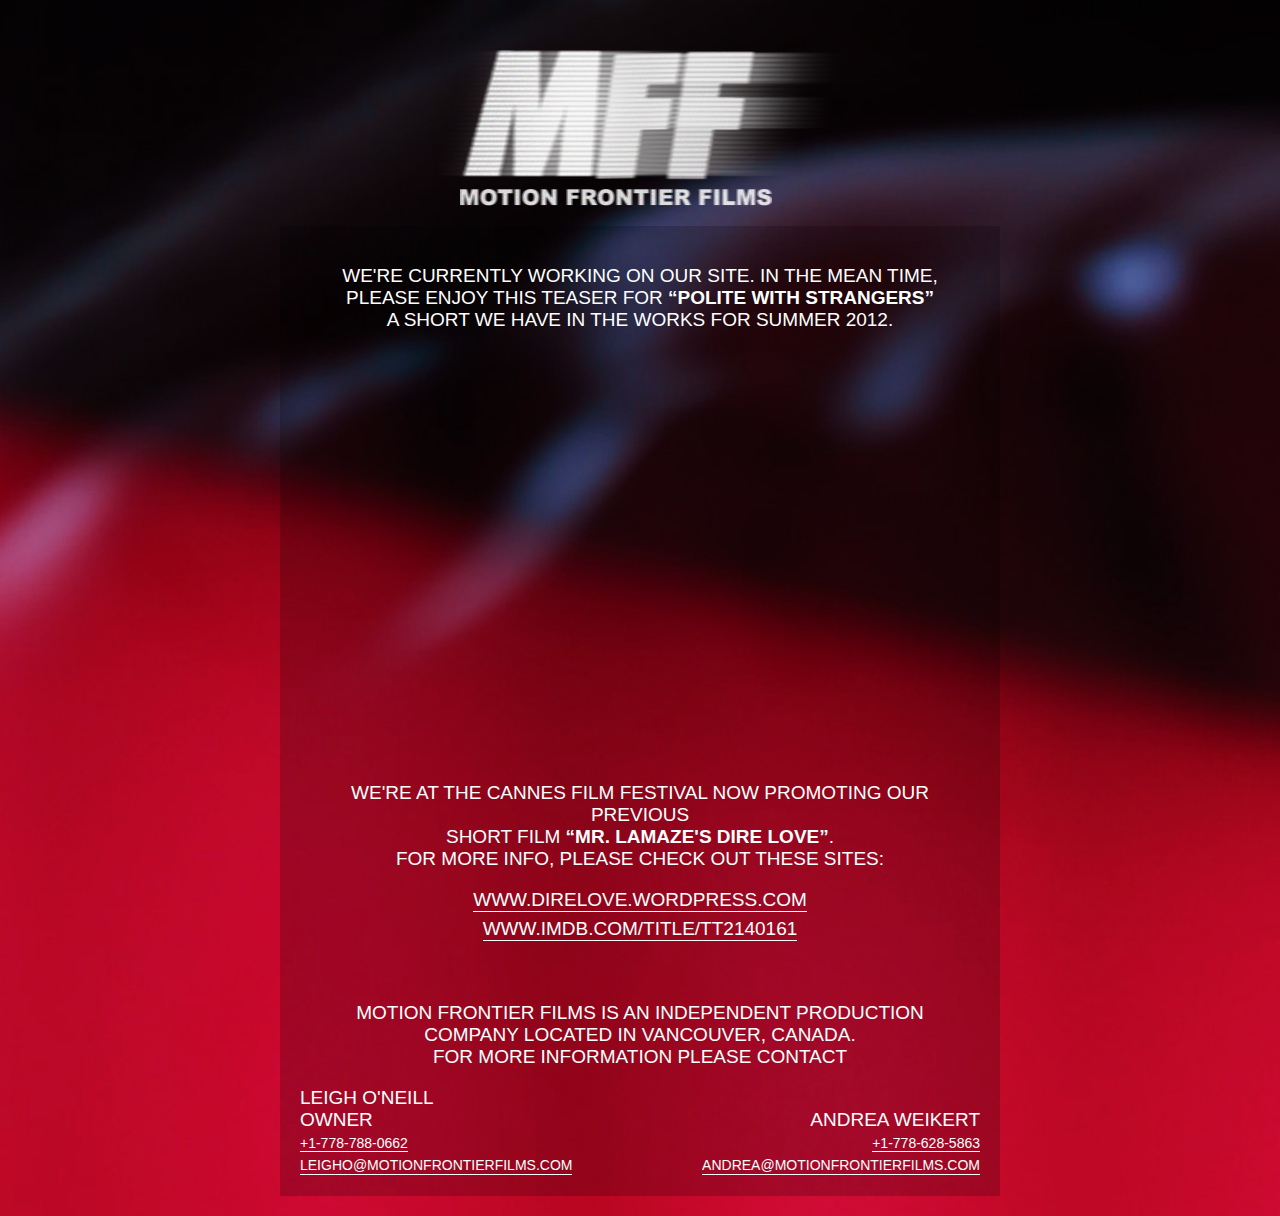
==== commit 0d859513: "style tweaks" ====
--- a/index.html
+++ b/index.html
@@ -52,15 +52,16 @@
         For more info, please check out these sites:
       </p>
 
-      <p>
+      <div class="site">
         <a href="http://www.direlove.wordpress.com" title="Mr. Lamaze's Dire Love Crew Blog">
           www.direlove.wordpress.com
         </a>
-        <br>
+      </div>
+      <div>
         <a href="http://www.imdb.com/title/tt2140161" title="Mr. Lamaze's Dire Love on IMDB">
           www.imdb.com/title/tt2140161
         </a>
-      </p>
+      </div>
 
       <footer>
         <p>
@@ -75,8 +76,8 @@
           <div class="title">Owner</div>
           <div class="org visuallyhidden">Motion Frontier Films</div>
           <div><a class="tel" href="tel:1-778-788-0662">+1-778-788-0662</a></div>
-          <div class="email">
-            <a href="mailto:leigho@motionfrontierfilms.com">
+          <div>
+            <a class="email" href="mailto:leigho@motionfrontierfilms.com">
               leigho@motionfrontierfilms.com
             </a>
           </div>
@@ -87,8 +88,8 @@
           <div class="fn">Andrea Weikert</div>
           <div class="org visuallyhidden">Motion Frontier Films</div>
           <div><a class="tel" href="tel:1-778-628-5863">+1-778-628-5863</a></div>
-          <div class="email">
-            <a href="mailto:andrea@motionfrontierfilms.com">andrea@motionfrontierfilms.com</a>
+          <div>
+            <a class="email" href="mailto:andrea@motionfrontierfilms.com">andrea@motionfrontierfilms.com</a>
           </div>
         </div>
       </footer>
--- a/css/style.min.css
+++ b/css/style.min.css
@@ -14,4 +14,4 @@
  * http://www.apache.org/licenses/LICENSE-2.0
  *
  * Designed and built with all the love in the world @twitter by @mdo and @fat.
- */.hidden{display:none;visibility:hidden}.visible-phone{display:none!important}.visible-tablet{display:none!important}.hidden-desktop{display:none!important}@media(max-width:767px){.visible-phone{display:inherit!important}.hidden-phone{display:none!important}.hidden-desktop{display:inherit!important}.visible-desktop{display:none!important}}@media(min-width:768px) and (max-width:979px){.visible-tablet{display:inherit!important}.hidden-tablet{display:none!important}.hidden-desktop{display:inherit!important}.visible-desktop{display:none!important}}@media(max-width:480px){.nav-collapse{-webkit-transform:translate3d(0,0,0)}.page-header h1 small{display:block;line-height:22px}input[type="checkbox"],input[type="radio"]{border:1px solid #ccc}.form-horizontal .control-group>label{float:none;width:auto;padding-top:0;text-align:left}.form-horizontal .controls{margin-left:0}.form-horizontal .control-list{padding-top:0}.form-horizontal .form-actions{padding-right:10px;padding-left:10px}.modal{position:absolute;top:10px;right:10px;left:10px;width:auto;margin:0}.modal.fade.in{top:auto}.modal-header .close{padding:10px;margin:-10px}.carousel-caption{position:static}}@media(max-width:767px){body{padding-right:20px;padding-left:20px}.navbar-fixed-top,.navbar-fixed-bottom{margin-right:-20px;margin-left:-20px}.container-fluid{padding:0}.dl-horizontal dt{float:none;width:auto;clear:none;text-align:left}.dl-horizontal dd{margin-left:0}.container{width:auto}.row-fluid{width:100%}.row,.thumbnails{margin-left:0}[class*="span"],.row-fluid [class*="span"]{display:block;float:none;width:auto;margin-left:0}.input-large,.input-xlarge,.input-xxlarge,input[class*="span"],select[class*="span"],textarea[class*="span"],.uneditable-input{display:block;width:100%;min-height:28px;-webkit-box-sizing:border-box;-moz-box-sizing:border-box;-ms-box-sizing:border-box;box-sizing:border-box}.input-prepend input,.input-append input,.input-prepend input[class*="span"],.input-append input[class*="span"]{display:inline-block;width:auto}}@media(min-width:768px) and (max-width:979px){.row{margin-left:-20px;*zoom:1}.row:before,.row:after{display:table;content:""}.row:after{clear:both}[class*="span"]{float:left;margin-left:20px}.container,.navbar-fixed-top .container,.navbar-fixed-bottom .container{width:724px}.span12{width:724px}.span11{width:662px}.span10{width:600px}.span9{width:538px}.span8{width:476px}.span7{width:414px}.span6{width:352px}.span5{width:290px}.span4{width:228px}.span3{width:166px}.span2{width:104px}.span1{width:42px}.offset12{margin-left:764px}.offset11{margin-left:702px}.offset10{margin-left:640px}.offset9{margin-left:578px}.offset8{margin-left:516px}.offset7{margin-left:454px}.offset6{margin-left:392px}.offset5{margin-left:330px}.offset4{margin-left:268px}.offset3{margin-left:206px}.offset2{margin-left:144px}.offset1{margin-left:82px}.row-fluid{width:100%;*zoom:1}.row-fluid:before,.row-fluid:after{display:table;content:""}.row-fluid:after{clear:both}.row-fluid [class*="span"]{display:block;float:left;width:100%;min-height:28px;margin-left:2.762430939%;*margin-left:2.709239449638298%;-webkit-box-sizing:border-box;-moz-box-sizing:border-box;-ms-box-sizing:border-box;box-sizing:border-box}.row-fluid [class*="span"]:first-child{margin-left:0}.row-fluid .span12{width:99.999999993%;*width:99.9468085036383%}.row-fluid .span11{width:91.436464082%;*width:91.38327259263829%}.row-fluid .span10{width:82.87292817100001%;*width:82.8197366816383%}.row-fluid .span9{width:74.30939226%;*width:74.25620077063829%}.row-fluid .span8{width:65.74585634900001%;*width:65.6926648596383%}.row-fluid .span7{width:57.182320438000005%;*width:57.129128948638304%}.row-fluid .span6{width:48.618784527%;*width:48.5655930376383%}.row-fluid .span5{width:40.055248616%;*width:40.0020571266383%}.row-fluid .span4{width:31.491712705%;*width:31.4385212156383%}.row-fluid .span3{width:22.928176794%;*width:22.874985304638297%}.row-fluid .span2{width:14.364640883%;*width:14.311449393638298%}.row-fluid .span1{width:5.801104972%;*width:5.747913482638298%}input,textarea,.uneditable-input{margin-left:0}input.span12,textarea.span12,.uneditable-input.span12{width:714px}input.span11,textarea.span11,.uneditable-input.span11{width:652px}input.span10,textarea.span10,.uneditable-input.span10{width:590px}input.span9,textarea.span9,.uneditable-input.span9{width:528px}input.span8,textarea.span8,.uneditable-input.span8{width:466px}input.span7,textarea.span7,.uneditable-input.span7{width:404px}input.span6,textarea.span6,.uneditable-input.span6{width:342px}input.span5,textarea.span5,.uneditable-input.span5{width:280px}input.span4,textarea.span4,.uneditable-input.span4{width:218px}input.span3,textarea.span3,.uneditable-input.span3{width:156px}input.span2,textarea.span2,.uneditable-input.span2{width:94px}input.span1,textarea.span1,.uneditable-input.span1{width:32px}}@media(min-width:1200px){.row{margin-left:-30px;*zoom:1}.row:before,.row:after{display:table;content:""}.row:after{clear:both}[class*="span"]{float:left;margin-left:30px}.container,.navbar-fixed-top .container,.navbar-fixed-bottom .container{width:1170px}.span12{width:1170px}.span11{width:1070px}.span10{width:970px}.span9{width:870px}.span8{width:770px}.span7{width:670px}.span6{width:570px}.span5{width:470px}.span4{width:370px}.span3{width:270px}.span2{width:170px}.span1{width:70px}.offset12{margin-left:1230px}.offset11{margin-left:1130px}.offset10{margin-left:1030px}.offset9{margin-left:930px}.offset8{margin-left:830px}.offset7{margin-left:730px}.offset6{margin-left:630px}.offset5{margin-left:530px}.offset4{margin-left:430px}.offset3{margin-left:330px}.offset2{margin-left:230px}.offset1{margin-left:130px}.row-fluid{width:100%;*zoom:1}.row-fluid:before,.row-fluid:after{display:table;content:""}.row-fluid:after{clear:both}.row-fluid [class*="span"]{display:block;float:left;width:100%;min-height:28px;margin-left:2.564102564%;*margin-left:2.510911074638298%;-webkit-box-sizing:border-box;-moz-box-sizing:border-box;-ms-box-sizing:border-box;box-sizing:border-box}.row-fluid [class*="span"]:first-child{margin-left:0}.row-fluid .span12{width:100%;*width:99.94680851063829%}.row-fluid .span11{width:91.45299145300001%;*width:91.3997999636383%}.row-fluid .span10{width:82.905982906%;*width:82.8527914166383%}.row-fluid .span9{width:74.358974359%;*width:74.30578286963829%}.row-fluid .span8{width:65.81196581200001%;*width:65.7587743226383%}.row-fluid .span7{width:57.264957265%;*width:57.2117657756383%}.row-fluid .span6{width:48.717948718%;*width:48.6647572286383%}.row-fluid .span5{width:40.170940171000005%;*width:40.117748681638304%}.row-fluid .span4{width:31.623931624%;*width:31.5707401346383%}.row-fluid .span3{width:23.076923077%;*width:23.0237315876383%}.row-fluid .span2{width:14.529914530000001%;*width:14.4767230406383%}.row-fluid .span1{width:5.982905983%;*width:5.929714493638298%}input,textarea,.uneditable-input{margin-left:0}input.span12,textarea.span12,.uneditable-input.span12{width:1160px}input.span11,textarea.span11,.uneditable-input.span11{width:1060px}input.span10,textarea.span10,.uneditable-input.span10{width:960px}input.span9,textarea.span9,.uneditable-input.span9{width:860px}input.span8,textarea.span8,.uneditable-input.span8{width:760px}input.span7,textarea.span7,.uneditable-input.span7{width:660px}input.span6,textarea.span6,.uneditable-input.span6{width:560px}input.span5,textarea.span5,.uneditable-input.span5{width:460px}input.span4,textarea.span4,.uneditable-input.span4{width:360px}input.span3,textarea.span3,.uneditable-input.span3{width:260px}input.span2,textarea.span2,.uneditable-input.span2{width:160px}input.span1,textarea.span1,.uneditable-input.span1{width:60px}.thumbnails{margin-left:-30px}.thumbnails>li{margin-left:30px}.row-fluid .thumbnails{margin-left:0}}@media(max-width:979px){body{padding-top:0}.navbar-fixed-top{position:static;margin-bottom:22px}.navbar-fixed-top .navbar-inner{padding:5px}.navbar .container{width:auto;padding:0}.navbar .brand{padding-right:10px;padding-left:10px;margin:0 0 0 -5px}.nav-collapse{clear:both}.nav-collapse .nav{float:none;margin:0 0 11px}.nav-collapse .nav>li{float:none}.nav-collapse .nav>li>a{margin-bottom:2px}.nav-collapse .nav>.divider-vertical{display:none}.nav-collapse .nav .nav-header{color:#999;text-shadow:none}.nav-collapse .nav>li>a,.nav-collapse .dropdown-menu a{padding:6px 15px;font-weight:bold;color:#999;-webkit-border-radius:3px;-moz-border-radius:3px;border-radius:3px}.nav-collapse .btn{padding:4px 10px 4px;font-weight:normal;-webkit-border-radius:4px;-moz-border-radius:4px;border-radius:4px}.nav-collapse .dropdown-menu li+li a{margin-bottom:2px}.nav-collapse .nav>li>a:hover,.nav-collapse .dropdown-menu a:hover{background-color:#222}.nav-collapse.in .btn-group{padding:0;margin-top:5px}.nav-collapse .dropdown-menu{position:static;top:auto;left:auto;display:block;float:none;max-width:none;padding:0;margin:0 15px;background-color:transparent;border:0;-webkit-border-radius:0;-moz-border-radius:0;border-radius:0;-webkit-box-shadow:none;-moz-box-shadow:none;box-shadow:none}.nav-collapse .dropdown-menu:before,.nav-collapse .dropdown-menu:after{display:none}.nav-collapse .dropdown-menu .divider{display:none}.nav-collapse .navbar-form,.nav-collapse .navbar-search{float:none;padding:11px 15px;margin:11px 0;border-top:1px solid #222;border-bottom:1px solid #222;-webkit-box-shadow:inset 0 1px 0 rgba(255,255,255,0.1),0 1px 0 rgba(255,255,255,0.1);-moz-box-shadow:inset 0 1px 0 rgba(255,255,255,0.1),0 1px 0 rgba(255,255,255,0.1);box-shadow:inset 0 1px 0 rgba(255,255,255,0.1),0 1px 0 rgba(255,255,255,0.1)}.navbar .nav-collapse .nav.pull-right{float:none;margin-left:0}.nav-collapse,.nav-collapse.collapse{height:0;overflow:hidden}.navbar .btn-navbar{display:block}.navbar-static .navbar-inner{padding-right:10px;padding-left:10px}}@media(min-width:980px){.nav-collapse.collapse{height:auto!important;overflow:visible!important}}.pull-right{float:right}.pull-left{float:left}.hide{display:none}.show{display:block}.invisible{visibility:hidden}.visuallyhidden{position:absolute;width:1px;height:1px;padding:0;margin:-1px;overflow:hidden;clip:rect(0 0 0 0);border:0}.visuallyhidden.focusable:active,.visuallyhidden.focusable:focus{position:static;width:auto;height:auto;margin:0;overflow:visible;clip:auto}body{padding-top:50px;text-transform:uppercase;background:#000 url(../img/bg-full.jpg) no-repeat center}@media(min-width:1069px){body{background-size:100%}}@media(max-width:767px){body{background-image:url(../img/bg-small.jpg)}}@media(max-width:767px){body{font-size:14px;line-height:18px;word-wrap:break-word}}.logo{margin-bottom:20px;text-align:center}.logo h1{margin:0}.container{max-width:680px;padding:20px;margin-bottom:20px;background-color:rgba(0,0,0,0.2)}@media(max-width:767px){.container{padding:10px}}.container p,.container .video{text-align:center}@media(max-width:540px){.container br{display:none}}footer{position:relative;margin-top:60px}.contact-right{margin-top:10px}@media(min-width:600px){.contact-right{position:absolute;right:0;bottom:0;text-align:right}}.vcard .tel,.vcard .email{font-size:14px;line-height:16.8px}.video-container{position:relative;height:0;padding-top:30px;padding-bottom:56.25%;overflow:hidden}.video-container iframe,.video-container object,.video-container embed{position:absolute;top:0;left:0;width:100%;height:100%}.video-wrapper{width:680px;max-width:100%}
+ */.hidden{display:none;visibility:hidden}.visible-phone{display:none!important}.visible-tablet{display:none!important}.hidden-desktop{display:none!important}@media(max-width:767px){.visible-phone{display:inherit!important}.hidden-phone{display:none!important}.hidden-desktop{display:inherit!important}.visible-desktop{display:none!important}}@media(min-width:768px) and (max-width:979px){.visible-tablet{display:inherit!important}.hidden-tablet{display:none!important}.hidden-desktop{display:inherit!important}.visible-desktop{display:none!important}}@media(max-width:480px){.nav-collapse{-webkit-transform:translate3d(0,0,0)}.page-header h1 small{display:block;line-height:22px}input[type="checkbox"],input[type="radio"]{border:1px solid #ccc}.form-horizontal .control-group>label{float:none;width:auto;padding-top:0;text-align:left}.form-horizontal .controls{margin-left:0}.form-horizontal .control-list{padding-top:0}.form-horizontal .form-actions{padding-right:10px;padding-left:10px}.modal{position:absolute;top:10px;right:10px;left:10px;width:auto;margin:0}.modal.fade.in{top:auto}.modal-header .close{padding:10px;margin:-10px}.carousel-caption{position:static}}@media(max-width:767px){body{padding-right:20px;padding-left:20px}.navbar-fixed-top,.navbar-fixed-bottom{margin-right:-20px;margin-left:-20px}.container-fluid{padding:0}.dl-horizontal dt{float:none;width:auto;clear:none;text-align:left}.dl-horizontal dd{margin-left:0}.container{width:auto}.row-fluid{width:100%}.row,.thumbnails{margin-left:0}[class*="span"],.row-fluid [class*="span"]{display:block;float:none;width:auto;margin-left:0}.input-large,.input-xlarge,.input-xxlarge,input[class*="span"],select[class*="span"],textarea[class*="span"],.uneditable-input{display:block;width:100%;min-height:28px;-webkit-box-sizing:border-box;-moz-box-sizing:border-box;-ms-box-sizing:border-box;box-sizing:border-box}.input-prepend input,.input-append input,.input-prepend input[class*="span"],.input-append input[class*="span"]{display:inline-block;width:auto}}@media(min-width:768px) and (max-width:979px){.row{margin-left:-20px;*zoom:1}.row:before,.row:after{display:table;content:""}.row:after{clear:both}[class*="span"]{float:left;margin-left:20px}.container,.navbar-fixed-top .container,.navbar-fixed-bottom .container{width:724px}.span12{width:724px}.span11{width:662px}.span10{width:600px}.span9{width:538px}.span8{width:476px}.span7{width:414px}.span6{width:352px}.span5{width:290px}.span4{width:228px}.span3{width:166px}.span2{width:104px}.span1{width:42px}.offset12{margin-left:764px}.offset11{margin-left:702px}.offset10{margin-left:640px}.offset9{margin-left:578px}.offset8{margin-left:516px}.offset7{margin-left:454px}.offset6{margin-left:392px}.offset5{margin-left:330px}.offset4{margin-left:268px}.offset3{margin-left:206px}.offset2{margin-left:144px}.offset1{margin-left:82px}.row-fluid{width:100%;*zoom:1}.row-fluid:before,.row-fluid:after{display:table;content:""}.row-fluid:after{clear:both}.row-fluid [class*="span"]{display:block;float:left;width:100%;min-height:28px;margin-left:2.762430939%;*margin-left:2.709239449638298%;-webkit-box-sizing:border-box;-moz-box-sizing:border-box;-ms-box-sizing:border-box;box-sizing:border-box}.row-fluid [class*="span"]:first-child{margin-left:0}.row-fluid .span12{width:99.999999993%;*width:99.9468085036383%}.row-fluid .span11{width:91.436464082%;*width:91.38327259263829%}.row-fluid .span10{width:82.87292817100001%;*width:82.8197366816383%}.row-fluid .span9{width:74.30939226%;*width:74.25620077063829%}.row-fluid .span8{width:65.74585634900001%;*width:65.6926648596383%}.row-fluid .span7{width:57.182320438000005%;*width:57.129128948638304%}.row-fluid .span6{width:48.618784527%;*width:48.5655930376383%}.row-fluid .span5{width:40.055248616%;*width:40.0020571266383%}.row-fluid .span4{width:31.491712705%;*width:31.4385212156383%}.row-fluid .span3{width:22.928176794%;*width:22.874985304638297%}.row-fluid .span2{width:14.364640883%;*width:14.311449393638298%}.row-fluid .span1{width:5.801104972%;*width:5.747913482638298%}input,textarea,.uneditable-input{margin-left:0}input.span12,textarea.span12,.uneditable-input.span12{width:714px}input.span11,textarea.span11,.uneditable-input.span11{width:652px}input.span10,textarea.span10,.uneditable-input.span10{width:590px}input.span9,textarea.span9,.uneditable-input.span9{width:528px}input.span8,textarea.span8,.uneditable-input.span8{width:466px}input.span7,textarea.span7,.uneditable-input.span7{width:404px}input.span6,textarea.span6,.uneditable-input.span6{width:342px}input.span5,textarea.span5,.uneditable-input.span5{width:280px}input.span4,textarea.span4,.uneditable-input.span4{width:218px}input.span3,textarea.span3,.uneditable-input.span3{width:156px}input.span2,textarea.span2,.uneditable-input.span2{width:94px}input.span1,textarea.span1,.uneditable-input.span1{width:32px}}@media(min-width:1200px){.row{margin-left:-30px;*zoom:1}.row:before,.row:after{display:table;content:""}.row:after{clear:both}[class*="span"]{float:left;margin-left:30px}.container,.navbar-fixed-top .container,.navbar-fixed-bottom .container{width:1170px}.span12{width:1170px}.span11{width:1070px}.span10{width:970px}.span9{width:870px}.span8{width:770px}.span7{width:670px}.span6{width:570px}.span5{width:470px}.span4{width:370px}.span3{width:270px}.span2{width:170px}.span1{width:70px}.offset12{margin-left:1230px}.offset11{margin-left:1130px}.offset10{margin-left:1030px}.offset9{margin-left:930px}.offset8{margin-left:830px}.offset7{margin-left:730px}.offset6{margin-left:630px}.offset5{margin-left:530px}.offset4{margin-left:430px}.offset3{margin-left:330px}.offset2{margin-left:230px}.offset1{margin-left:130px}.row-fluid{width:100%;*zoom:1}.row-fluid:before,.row-fluid:after{display:table;content:""}.row-fluid:after{clear:both}.row-fluid [class*="span"]{display:block;float:left;width:100%;min-height:28px;margin-left:2.564102564%;*margin-left:2.510911074638298%;-webkit-box-sizing:border-box;-moz-box-sizing:border-box;-ms-box-sizing:border-box;box-sizing:border-box}.row-fluid [class*="span"]:first-child{margin-left:0}.row-fluid .span12{width:100%;*width:99.94680851063829%}.row-fluid .span11{width:91.45299145300001%;*width:91.3997999636383%}.row-fluid .span10{width:82.905982906%;*width:82.8527914166383%}.row-fluid .span9{width:74.358974359%;*width:74.30578286963829%}.row-fluid .span8{width:65.81196581200001%;*width:65.7587743226383%}.row-fluid .span7{width:57.264957265%;*width:57.2117657756383%}.row-fluid .span6{width:48.717948718%;*width:48.6647572286383%}.row-fluid .span5{width:40.170940171000005%;*width:40.117748681638304%}.row-fluid .span4{width:31.623931624%;*width:31.5707401346383%}.row-fluid .span3{width:23.076923077%;*width:23.0237315876383%}.row-fluid .span2{width:14.529914530000001%;*width:14.4767230406383%}.row-fluid .span1{width:5.982905983%;*width:5.929714493638298%}input,textarea,.uneditable-input{margin-left:0}input.span12,textarea.span12,.uneditable-input.span12{width:1160px}input.span11,textarea.span11,.uneditable-input.span11{width:1060px}input.span10,textarea.span10,.uneditable-input.span10{width:960px}input.span9,textarea.span9,.uneditable-input.span9{width:860px}input.span8,textarea.span8,.uneditable-input.span8{width:760px}input.span7,textarea.span7,.uneditable-input.span7{width:660px}input.span6,textarea.span6,.uneditable-input.span6{width:560px}input.span5,textarea.span5,.uneditable-input.span5{width:460px}input.span4,textarea.span4,.uneditable-input.span4{width:360px}input.span3,textarea.span3,.uneditable-input.span3{width:260px}input.span2,textarea.span2,.uneditable-input.span2{width:160px}input.span1,textarea.span1,.uneditable-input.span1{width:60px}.thumbnails{margin-left:-30px}.thumbnails>li{margin-left:30px}.row-fluid .thumbnails{margin-left:0}}@media(max-width:979px){body{padding-top:0}.navbar-fixed-top{position:static;margin-bottom:22px}.navbar-fixed-top .navbar-inner{padding:5px}.navbar .container{width:auto;padding:0}.navbar .brand{padding-right:10px;padding-left:10px;margin:0 0 0 -5px}.nav-collapse{clear:both}.nav-collapse .nav{float:none;margin:0 0 11px}.nav-collapse .nav>li{float:none}.nav-collapse .nav>li>a{margin-bottom:2px}.nav-collapse .nav>.divider-vertical{display:none}.nav-collapse .nav .nav-header{color:#999;text-shadow:none}.nav-collapse .nav>li>a,.nav-collapse .dropdown-menu a{padding:6px 15px;font-weight:bold;color:#999;-webkit-border-radius:3px;-moz-border-radius:3px;border-radius:3px}.nav-collapse .btn{padding:4px 10px 4px;font-weight:normal;-webkit-border-radius:4px;-moz-border-radius:4px;border-radius:4px}.nav-collapse .dropdown-menu li+li a{margin-bottom:2px}.nav-collapse .nav>li>a:hover,.nav-collapse .dropdown-menu a:hover{background-color:#222}.nav-collapse.in .btn-group{padding:0;margin-top:5px}.nav-collapse .dropdown-menu{position:static;top:auto;left:auto;display:block;float:none;max-width:none;padding:0;margin:0 15px;background-color:transparent;border:0;-webkit-border-radius:0;-moz-border-radius:0;border-radius:0;-webkit-box-shadow:none;-moz-box-shadow:none;box-shadow:none}.nav-collapse .dropdown-menu:before,.nav-collapse .dropdown-menu:after{display:none}.nav-collapse .dropdown-menu .divider{display:none}.nav-collapse .navbar-form,.nav-collapse .navbar-search{float:none;padding:11px 15px;margin:11px 0;border-top:1px solid #222;border-bottom:1px solid #222;-webkit-box-shadow:inset 0 1px 0 rgba(255,255,255,0.1),0 1px 0 rgba(255,255,255,0.1);-moz-box-shadow:inset 0 1px 0 rgba(255,255,255,0.1),0 1px 0 rgba(255,255,255,0.1);box-shadow:inset 0 1px 0 rgba(255,255,255,0.1),0 1px 0 rgba(255,255,255,0.1)}.navbar .nav-collapse .nav.pull-right{float:none;margin-left:0}.nav-collapse,.nav-collapse.collapse{height:0;overflow:hidden}.navbar .btn-navbar{display:block}.navbar-static .navbar-inner{padding-right:10px;padding-left:10px}}@media(min-width:980px){.nav-collapse.collapse{height:auto!important;overflow:visible!important}}.pull-right{float:right}.pull-left{float:left}.hide{display:none}.show{display:block}.invisible{visibility:hidden}.visuallyhidden{position:absolute;width:1px;height:1px;padding:0;margin:-1px;overflow:hidden;clip:rect(0 0 0 0);border:0}.visuallyhidden.focusable:active,.visuallyhidden.focusable:focus{position:static;width:auto;height:auto;margin:0;overflow:visible;clip:auto}body{padding-top:50px;text-transform:uppercase;background:#000 url(../img/bg-full.jpg) no-repeat center}@media(min-width:1069px){body{background-size:100%}}@media(max-width:767px){body{background-image:url(../img/bg-small.jpg)}}@media(max-width:767px){body{font-size:14px;line-height:18px;word-wrap:break-word}}a{display:inline-block;margin-bottom:1px;border-bottom:1px solid #fff}a:hover{text-decoration:none}.logo{margin-bottom:20px;text-align:center}.logo h1{margin:0}.container{max-width:680px;padding:20px;margin-bottom:20px;text-align:center;background-color:rgba(0,0,0,0.2)}@media(max-width:767px){.container{padding:10px}}@media(max-width:540px){.container br{display:none}}footer{position:relative;margin-top:60px}.site{padding-bottom:5px}.contact-left{text-align:left}@media(max-width:599px){.contact-left{text-align:center}}.contact-right{margin-top:10px}@media(min-width:600px){.contact-right{position:absolute;right:0;bottom:0;text-align:right}}.vcard .tel,.vcard .email{font-size:14px;line-height:16.8px}@media(max-width:767px){.vcard .tel,.vcard .email{margin:3px 0}}.video-container{position:relative;height:0;padding-top:30px;padding-bottom:56.25%;overflow:hidden}.video-container iframe,.video-container object,.video-container embed{position:absolute;top:0;left:0;width:100%;height:100%}.video-wrapper{width:680px;max-width:100%}
